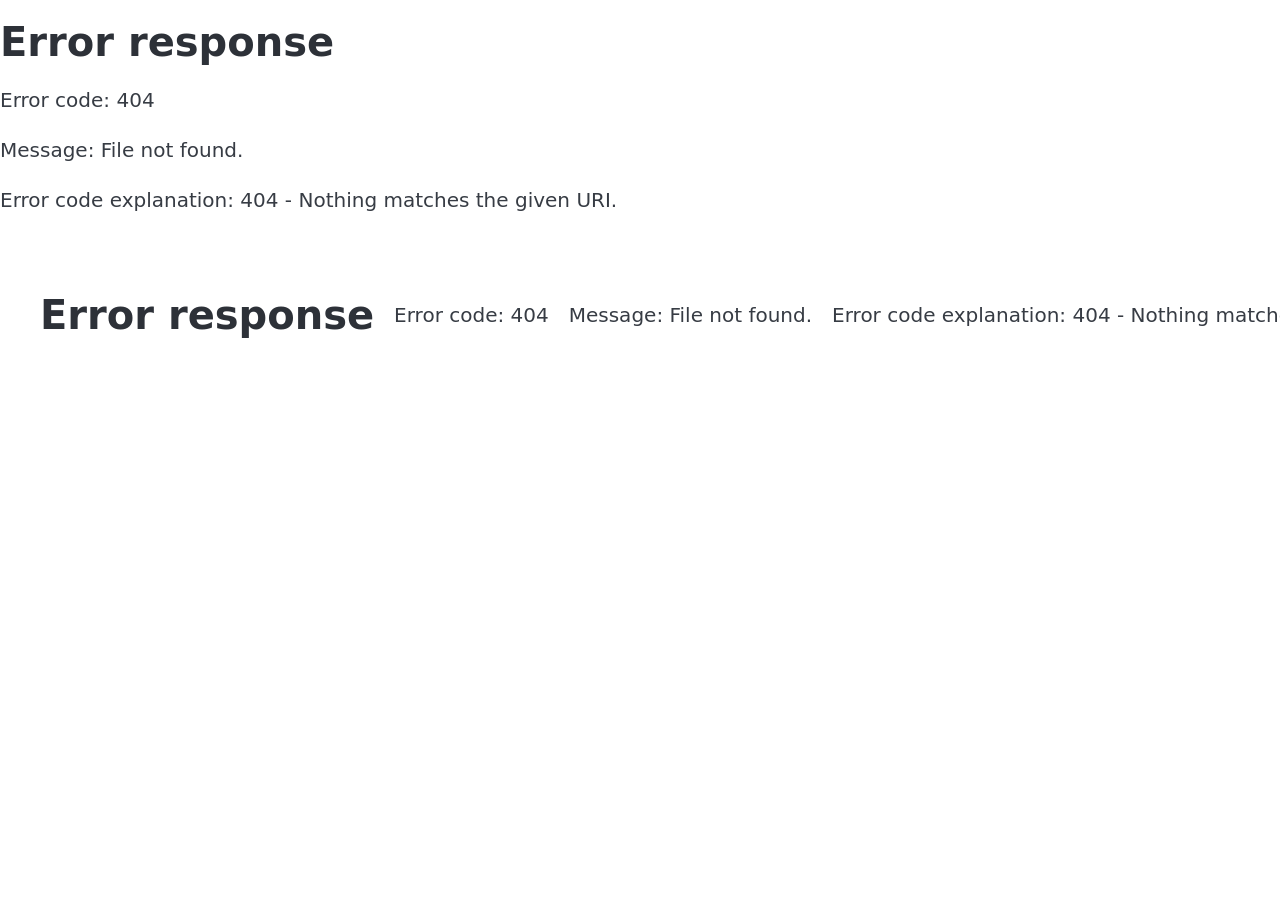
==== Site/index.html @ 99274252 "wrangler" ====
<!doctype html>
<html lang=en>
    <head>
        <meta charset=utf-8>
        <meta name=viewport content='width=device-width, initial-scale=1' />
        <meta name=color-scheme content='light dark' />
        <link rel="stylesheet" href="styles/pico.sand.css">
        <link rel=stylesheet href=styles/main.css />
        <script type=module src=scripts/hydrate.js defer></script>
        <title>RUMblog</title>
    </head>
    <body>
        <div blocker></div>
        <header>
            <page @=pages/nav.htm />
        </header>
        <main class=container-fluid>
            <compute @=scripts/init-home.js />
        </main>
        <footer>
            <page @=pages/links.htm />
        </footer>
    </body>
</html>
---- Site/styles/pico.sand.css ----
@charset "UTF-8";/*!
 * Pico CSS ✨ v2.1.1 (https://picocss.com)
 * Copyright 2019-2025 - Licensed under MIT
 */:host,:root{--pico-font-family-emoji:"Apple Color Emoji","Segoe UI Emoji","Segoe UI Symbol","Noto Color Emoji";--pico-font-family-sans-serif:system-ui,"Segoe UI",Roboto,Oxygen,Ubuntu,Cantarell,Helvetica,Arial,"Helvetica Neue",sans-serif,var(--pico-font-family-emoji);--pico-font-family-monospace:ui-monospace,SFMono-Regular,"SF Mono",Menlo,Consolas,"Liberation Mono",monospace,var(--pico-font-family-emoji);--pico-font-family:var(--pico-font-family-sans-serif);--pico-line-height:1.5;--pico-font-weight:400;--pico-font-size:100%;--pico-text-underline-offset:0.1rem;--pico-border-radius:0.25rem;--pico-border-width:0.0625rem;--pico-outline-width:0.125rem;--pico-transition:0.2s ease-in-out;--pico-spacing:1rem;--pico-typography-spacing-vertical:1rem;--pico-block-spacing-vertical:var(--pico-spacing);--pico-block-spacing-horizontal:var(--pico-spacing);--pico-grid-column-gap:var(--pico-spacing);--pico-grid-row-gap:var(--pico-spacing);--pico-form-element-spacing-vertical:0.75rem;--pico-form-element-spacing-horizontal:1rem;--pico-group-box-shadow:0 0 0 rgba(0, 0, 0, 0);--pico-group-box-shadow-focus-with-button:0 0 0 var(--pico-outline-width) var(--pico-primary-focus);--pico-group-box-shadow-focus-with-input:0 0 0 0.0625rem var(--pico-form-element-border-color);--pico-modal-overlay-backdrop-filter:blur(0.375rem);--pico-nav-element-spacing-vertical:1rem;--pico-nav-element-spacing-horizontal:0.5rem;--pico-nav-link-spacing-vertical:0.5rem;--pico-nav-link-spacing-horizontal:0.5rem;--pico-nav-breadcrumb-divider:">";--pico-icon-checkbox:url("data:image/svg+xml,%3Csvg xmlns='http://www.w3.org/2000/svg' width='24' height='24' viewBox='0 0 24 24' fill='none' stroke='rgb(255, 255, 255)' stroke-width='4' stroke-linecap='round' stroke-linejoin='round'%3E%3Cpolyline points='20 6 9 17 4 12'%3E%3C/polyline%3E%3C/svg%3E");--pico-icon-minus:url("data:image/svg+xml,%3Csvg xmlns='http://www.w3.org/2000/svg' width='24' height='24' viewBox='0 0 24 24' fill='none' stroke='rgb(255, 255, 255)' stroke-width='4' stroke-linecap='round' stroke-linejoin='round'%3E%3Cline x1='5' y1='12' x2='19' y2='12'%3E%3C/line%3E%3C/svg%3E");--pico-icon-chevron:url("data:image/svg+xml,%3Csvg xmlns='http://www.w3.org/2000/svg' width='24' height='24' viewBox='0 0 24 24' fill='none' stroke='rgb(136, 145, 164)' stroke-width='2' stroke-linecap='round' stroke-linejoin='round'%3E%3Cpolyline points='6 9 12 15 18 9'%3E%3C/polyline%3E%3C/svg%3E");--pico-icon-date:url("data:image/svg+xml,%3Csvg xmlns='http://www.w3.org/2000/svg' width='24' height='24' viewBox='0 0 24 24' fill='none' stroke='rgb(136, 145, 164)' stroke-width='2' stroke-linecap='round' stroke-linejoin='round'%3E%3Crect x='3' y='4' width='18' height='18' rx='2' ry='2'%3E%3C/rect%3E%3Cline x1='16' y1='2' x2='16' y2='6'%3E%3C/line%3E%3Cline x1='8' y1='2' x2='8' y2='6'%3E%3C/line%3E%3Cline x1='3' y1='10' x2='21' y2='10'%3E%3C/line%3E%3C/svg%3E");--pico-icon-time:url("data:image/svg+xml,%3Csvg xmlns='http://www.w3.org/2000/svg' width='24' height='24' viewBox='0 0 24 24' fill='none' stroke='rgb(136, 145, 164)' stroke-width='2' stroke-linecap='round' stroke-linejoin='round'%3E%3Ccircle cx='12' cy='12' r='10'%3E%3C/circle%3E%3Cpolyline points='12 6 12 12 16 14'%3E%3C/polyline%3E%3C/svg%3E");--pico-icon-search:url("data:image/svg+xml,%3Csvg xmlns='http://www.w3.org/2000/svg' width='24' height='24' viewBox='0 0 24 24' fill='none' stroke='rgb(136, 145, 164)' stroke-width='1.5' stroke-linecap='round' stroke-linejoin='round'%3E%3Ccircle cx='11' cy='11' r='8'%3E%3C/circle%3E%3Cline x1='21' y1='21' x2='16.65' y2='16.65'%3E%3C/line%3E%3C/svg%3E");--pico-icon-close:url("data:image/svg+xml,%3Csvg xmlns='http://www.w3.org/2000/svg' width='24' height='24' viewBox='0 0 24 24' fill='none' stroke='rgb(136, 145, 164)' stroke-width='3' stroke-linecap='round' stroke-linejoin='round'%3E%3Cline x1='18' y1='6' x2='6' y2='18'%3E%3C/line%3E%3Cline x1='6' y1='6' x2='18' y2='18'%3E%3C/line%3E%3C/svg%3E");--pico-icon-loading:url("data:image/svg+xml,%3Csvg fill='none' height='24' width='24' viewBox='0 0 24 24' xmlns='http://www.w3.org/2000/svg' %3E%3Cstyle%3E g %7B animation: rotate 2s linear infinite; transform-origin: center center; %7D circle %7B stroke-dasharray: 75,100; stroke-dashoffset: -5; animation: dash 1.5s ease-in-out infinite; stroke-linecap: round; %7D @keyframes rotate %7B 0%25 %7B transform: rotate(0deg); %7D 100%25 %7B transform: rotate(360deg); %7D %7D @keyframes dash %7B 0%25 %7B stroke-dasharray: 1,100; stroke-dashoffset: 0; %7D 50%25 %7B stroke-dasharray: 44.5,100; stroke-dashoffset: -17.5; %7D 100%25 %7B stroke-dasharray: 44.5,100; stroke-dashoffset: -62; %7D %7D %3C/style%3E%3Cg%3E%3Ccircle cx='12' cy='12' r='10' fill='none' stroke='rgb(136, 145, 164)' stroke-width='4' /%3E%3C/g%3E%3C/svg%3E")}@media (min-width:576px){:host,:root{--pico-font-size:106.25%}}@media (min-width:768px){:host,:root{--pico-font-size:112.5%}}@media (min-width:1024px){:host,:root{--pico-font-size:118.75%}}@media (min-width:1280px){:host,:root{--pico-font-size:125%}}@media (min-width:1536px){:host,:root{--pico-font-size:131.25%}}a{--pico-text-decoration:underline}a.contrast,a.secondary{--pico-text-decoration:underline}small{--pico-font-size:0.875em}h1,h2,h3,h4,h5,h6{--pico-font-weight:700}h1{--pico-font-size:2rem;--pico-line-height:1.125;--pico-typography-spacing-top:3rem}h2{--pico-font-size:1.75rem;--pico-line-height:1.15;--pico-typography-spacing-top:2.625rem}h3{--pico-font-size:1.5rem;--pico-line-height:1.175;--pico-typography-spacing-top:2.25rem}h4{--pico-font-size:1.25rem;--pico-line-height:1.2;--pico-typography-spacing-top:1.874rem}h5{--pico-font-size:1.125rem;--pico-line-height:1.225;--pico-typography-spacing-top:1.6875rem}h6{--pico-font-size:1rem;--pico-line-height:1.25;--pico-typography-spacing-top:1.5rem}tfoot td,tfoot th,thead td,thead th{--pico-font-weight:600;--pico-border-width:0.1875rem}code,kbd,pre,samp{--pico-font-family:var(--pico-font-family-monospace)}kbd{--pico-font-weight:bolder}:where(select,textarea),input:not([type=submit],[type=button],[type=reset],[type=checkbox],[type=radio],[type=file]){--pico-outline-width:0.0625rem}[type=search]{--pico-border-radius:5rem}[type=checkbox],[type=radio]{--pico-border-width:0.125rem}[type=checkbox][role=switch]{--pico-border-width:0.1875rem}details.dropdown summary:not([role=button]){--pico-outline-width:0.0625rem}nav details.dropdown summary:focus-visible{--pico-outline-width:0.125rem}[role=search]{--pico-border-radius:5rem}[role=group]:has(button.secondary:focus,[type=submit].secondary:focus,[type=button].secondary:focus,[role=button].secondary:focus),[role=search]:has(button.secondary:focus,[type=submit].secondary:focus,[type=button].secondary:focus,[role=button].secondary:focus){--pico-group-box-shadow-focus-with-button:0 0 0 var(--pico-outline-width) var(--pico-secondary-focus)}[role=group]:has(button.contrast:focus,[type=submit].contrast:focus,[type=button].contrast:focus,[role=button].contrast:focus),[role=search]:has(button.contrast:focus,[type=submit].contrast:focus,[type=button].contrast:focus,[role=button].contrast:focus){--pico-group-box-shadow-focus-with-button:0 0 0 var(--pico-outline-width) var(--pico-contrast-focus)}[role=group] [role=button],[role=group] [type=button],[role=group] [type=submit],[role=group] button,[role=search] [role=button],[role=search] [type=button],[role=search] [type=submit],[role=search] button{--pico-form-element-spacing-horizontal:2rem}details summary[role=button]:not(.outline)::after{filter:brightness(0) invert(1)}[aria-busy=true]:not(input,select,textarea):is(button,[type=submit],[type=button],[type=reset],[role=button]):not(.outline)::before{filter:brightness(0) invert(0)}:host(:not([data-theme=dark])),:root:not([data-theme=dark]),[data-theme=light]{color-scheme:light;--pico-background-color:#fff;--pico-color:#373c44;--pico-text-selection-color:rgba(149, 144, 130, 0.25);--pico-muted-color:#646b79;--pico-muted-border-color:rgb(231, 234, 239.5);--pico-primary:#6e6a60;--pico-primary-background:#ccc6b4;--pico-primary-border:var(--pico-primary-background);--pico-primary-underline:rgba(110, 106, 96, 0.5);--pico-primary-hover:#55524a;--pico-primary-hover-background:#beb8a7;--pico-primary-hover-border:var(--pico-primary-hover-background);--pico-primary-hover-underline:var(--pico-primary-hover);--pico-primary-focus:rgba(149, 144, 130, 0.5);--pico-primary-inverse:#000;--pico-secondary:#5d6b89;--pico-secondary-background:#525f7a;--pico-secondary-border:var(--pico-secondary-background);--pico-secondary-underline:rgba(93, 107, 137, 0.5);--pico-secondary-hover:#48536b;--pico-secondary-hover-background:#48536b;--pico-secondary-hover-border:var(--pico-secondary-hover-background);--pico-secondary-hover-underline:var(--pico-secondary-hover);--pico-secondary-focus:rgba(93, 107, 137, 0.25);--pico-secondary-inverse:#fff;--pico-contrast:#181c25;--pico-contrast-background:#181c25;--pico-contrast-border:var(--pico-contrast-background);--pico-contrast-underline:rgba(24, 28, 37, 0.5);--pico-contrast-hover:#000;--pico-contrast-hover-background:#000;--pico-contrast-hover-border:var(--pico-contrast-hover-background);--pico-contrast-hover-underline:var(--pico-secondary-hover);--pico-contrast-focus:rgba(93, 107, 137, 0.25);--pico-contrast-inverse:#fff;--pico-box-shadow:0.0145rem 0.029rem 0.174rem rgba(129, 145, 181, 0.01698),0.0335rem 0.067rem 0.402rem rgba(129, 145, 181, 0.024),0.0625rem 0.125rem 0.75rem rgba(129, 145, 181, 0.03),0.1125rem 0.225rem 1.35rem rgba(129, 145, 181, 0.036),0.2085rem 0.417rem 2.502rem rgba(129, 145, 181, 0.04302),0.5rem 1rem 6rem rgba(129, 145, 181, 0.06),0 0 0 0.0625rem rgba(129, 145, 181, 0.015);--pico-h1-color:#2d3138;--pico-h2-color:#373c44;--pico-h3-color:#424751;--pico-h4-color:#4d535e;--pico-h5-color:#5c6370;--pico-h6-color:#646b79;--pico-mark-background-color:rgb(252.5, 230.5, 191.5);--pico-mark-color:#0f1114;--pico-ins-color:rgb(28.5, 105.5, 84);--pico-del-color:rgb(136, 56.5, 53);--pico-blockquote-border-color:var(--pico-muted-border-color);--pico-blockquote-footer-color:var(--pico-muted-color);--pico-button-box-shadow:0 0 0 rgba(0, 0, 0, 0);--pico-button-hover-box-shadow:0 0 0 rgba(0, 0, 0, 0);--pico-table-border-color:var(--pico-muted-border-color);--pico-table-row-stripped-background-color:rgba(111, 120, 135, 0.0375);--pico-code-background-color:rgb(243, 244.5, 246.75);--pico-code-color:#646b79;--pico-code-kbd-background-color:var(--pico-color);--pico-code-kbd-color:var(--pico-background-color);--pico-form-element-background-color:rgb(251, 251.5, 252.25);--pico-form-element-selected-background-color:#dfe3eb;--pico-form-element-border-color:#cfd5e2;--pico-form-element-color:#23262c;--pico-form-element-placeholder-color:var(--pico-muted-color);--pico-form-element-active-background-color:#fff;--pico-form-element-active-border-color:var(--pico-primary-border);--pico-form-element-focus-color:var(--pico-primary-border);--pico-form-element-disabled-opacity:0.5;--pico-form-element-invalid-border-color:rgb(183.5, 105.5, 106.5);--pico-form-element-invalid-active-border-color:rgb(200.25, 79.25, 72.25);--pico-form-element-invalid-focus-color:var(--pico-form-element-invalid-active-border-color);--pico-form-element-valid-border-color:rgb(76, 154.5, 137.5);--pico-form-element-valid-active-border-color:rgb(39, 152.75, 118.75);--pico-form-element-valid-focus-color:var(--pico-form-element-valid-active-border-color);--pico-switch-background-color:#bfc7d9;--pico-switch-checked-background-color:var(--pico-primary-background);--pico-switch-color:#fff;--pico-switch-thumb-box-shadow:0 0 0.5rem rgba(0, 0, 0, 0.25);--pico-range-border-color:#dfe3eb;--pico-range-active-border-color:#bfc7d9;--pico-range-thumb-border-color:var(--pico-background-color);--pico-range-thumb-color:var(--pico-secondary-background);--pico-range-thumb-active-color:var(--pico-primary-background);--pico-accordion-border-color:var(--pico-muted-border-color);--pico-accordion-active-summary-color:var(--pico-primary-hover);--pico-accordion-close-summary-color:var(--pico-color);--pico-accordion-open-summary-color:var(--pico-muted-color);--pico-card-background-color:var(--pico-background-color);--pico-card-border-color:var(--pico-muted-border-color);--pico-card-box-shadow:var(--pico-box-shadow);--pico-card-sectioning-background-color:rgb(251, 251.5, 252.25);--pico-dropdown-background-color:#fff;--pico-dropdown-border-color:#eff1f4;--pico-dropdown-box-shadow:var(--pico-box-shadow);--pico-dropdown-color:var(--pico-color);--pico-dropdown-hover-background-color:#eff1f4;--pico-loading-spinner-opacity:0.5;--pico-modal-overlay-background-color:rgba(232, 234, 237, 0.75);--pico-progress-background-color:#dfe3eb;--pico-progress-color:var(--pico-primary-background);--pico-tooltip-background-color:var(--pico-contrast-background);--pico-tooltip-color:var(--pico-contrast-inverse);--pico-icon-valid:url("data:image/svg+xml,%3Csvg xmlns='http://www.w3.org/2000/svg' width='24' height='24' viewBox='0 0 24 24' fill='none' stroke='rgb(76, 154.5, 137.5)' stroke-width='2' stroke-linecap='round' stroke-linejoin='round'%3E%3Cpolyline points='20 6 9 17 4 12'%3E%3C/polyline%3E%3C/svg%3E");--pico-icon-invalid:url("data:image/svg+xml,%3Csvg xmlns='http://www.w3.org/2000/svg' width='24' height='24' viewBox='0 0 24 24' fill='none' stroke='rgb(200.25, 79.25, 72.25)' stroke-width='2' stroke-linecap='round' stroke-linejoin='round'%3E%3Ccircle cx='12' cy='12' r='10'%3E%3C/circle%3E%3Cline x1='12' y1='8' x2='12' y2='12'%3E%3C/line%3E%3Cline x1='12' y1='16' x2='12.01' y2='16'%3E%3C/line%3E%3C/svg%3E")}:host(:not([data-theme=dark])) input:is([type=submit],[type=button],[type=reset],[type=checkbox],[type=radio],[type=file]),:root:not([data-theme=dark]) input:is([type=submit],[type=button],[type=reset],[type=checkbox],[type=radio],[type=file]),[data-theme=light] input:is([type=submit],[type=button],[type=reset],[type=checkbox],[type=radio],[type=file]){--pico-form-element-focus-color:var(--pico-primary-focus)}@media only screen and (prefers-color-scheme:dark){:host(:not([data-theme])),:root:not([data-theme]){color-scheme:dark;--pico-background-color:rgb(19, 22.5, 30.5);--pico-color:#c2c7d0;--pico-text-selection-color:rgba(163, 158, 143, 0.1875);--pico-muted-color:#7b8495;--pico-muted-border-color:#202632;--pico-primary:#a39e8f;--pico-primary-background:#ccc6b4;--pico-primary-border:var(--pico-primary-background);--pico-primary-underline:rgba(163, 158, 143, 0.5);--pico-primary-hover:#beb8a7;--pico-primary-hover-background:#dad4c2;--pico-primary-hover-border:var(--pico-primary-hover-background);--pico-primary-hover-underline:var(--pico-primary-hover);--pico-primary-focus:rgba(163, 158, 143, 0.375);--pico-primary-inverse:#000;--pico-secondary:#969eaf;--pico-secondary-background:#525f7a;--pico-secondary-border:var(--pico-secondary-background);--pico-secondary-underline:rgba(150, 158, 175, 0.5);--pico-secondary-hover:#b3b9c5;--pico-secondary-hover-background:#5d6b89;--pico-secondary-hover-border:var(--pico-secondary-hover-background);--pico-secondary-hover-underline:var(--pico-secondary-hover);--pico-secondary-focus:rgba(144, 158, 190, 0.25);--pico-secondary-inverse:#fff;--pico-contrast:#dfe3eb;--pico-contrast-background:#eff1f4;--pico-contrast-border:var(--pico-contrast-background);--pico-contrast-underline:rgba(223, 227, 235, 0.5);--pico-contrast-hover:#fff;--pico-contrast-hover-background:#fff;--pico-contrast-hover-border:var(--pico-contrast-hover-background);--pico-contrast-hover-underline:var(--pico-contrast-hover);--pico-contrast-focus:rgba(207, 213, 226, 0.25);--pico-contrast-inverse:#000;--pico-box-shadow:0.0145rem 0.029rem 0.174rem rgba(7, 8.5, 12, 0.01698),0.0335rem 0.067rem 0.402rem rgba(7, 8.5, 12, 0.024),0.0625rem 0.125rem 0.75rem rgba(7, 8.5, 12, 0.03),0.1125rem 0.225rem 1.35rem rgba(7, 8.5, 12, 0.036),0.2085rem 0.417rem 2.502rem rgba(7, 8.5, 12, 0.04302),0.5rem 1rem 6rem rgba(7, 8.5, 12, 0.06),0 0 0 0.0625rem rgba(7, 8.5, 12, 0.015);--pico-h1-color:#f0f1f3;--pico-h2-color:#e0e3e7;--pico-h3-color:#c2c7d0;--pico-h4-color:#b3b9c5;--pico-h5-color:#a4acba;--pico-h6-color:#8891a4;--pico-mark-background-color:#014063;--pico-mark-color:#fff;--pico-ins-color:#62af9a;--pico-del-color:rgb(205.5, 126, 123);--pico-blockquote-border-color:var(--pico-muted-border-color);--pico-blockquote-footer-color:var(--pico-muted-color);--pico-button-box-shadow:0 0 0 rgba(0, 0, 0, 0);--pico-button-hover-box-shadow:0 0 0 rgba(0, 0, 0, 0);--pico-table-border-color:var(--pico-muted-border-color);--pico-table-row-stripped-background-color:rgba(111, 120, 135, 0.0375);--pico-code-background-color:rgb(26, 30.5, 40.25);--pico-code-color:#8891a4;--pico-code-kbd-background-color:var(--pico-color);--pico-code-kbd-color:var(--pico-background-color);--pico-form-element-background-color:rgb(28, 33, 43.5);--pico-form-element-selected-background-color:#2a3140;--pico-form-element-border-color:#2a3140;--pico-form-element-color:#e0e3e7;--pico-form-element-placeholder-color:#8891a4;--pico-form-element-active-background-color:rgb(26, 30.5, 40.25);--pico-form-element-active-border-color:var(--pico-primary-border);--pico-form-element-focus-color:var(--pico-primary-border);--pico-form-element-disabled-opacity:0.5;--pico-form-element-invalid-border-color:rgb(149.5, 74, 80);--pico-form-element-invalid-active-border-color:rgb(183.25, 63.5, 59);--pico-form-element-invalid-focus-color:var(--pico-form-element-invalid-active-border-color);--pico-form-element-valid-border-color:#2a7b6f;--pico-form-element-valid-active-border-color:rgb(22, 137, 105.5);--pico-form-element-valid-focus-color:var(--pico-form-element-valid-active-border-color);--pico-switch-background-color:#333c4e;--pico-switch-checked-background-color:var(--pico-primary-background);--pico-switch-color:#fff;--pico-switch-thumb-box-shadow:0 0 0.5rem rgba(0, 0, 0, 0.25);--pico-range-border-color:#202632;--pico-range-active-border-color:#2a3140;--pico-range-thumb-border-color:var(--pico-background-color);--pico-range-thumb-color:var(--pico-secondary-background);--pico-range-thumb-active-color:var(--pico-primary-background);--pico-accordion-border-color:var(--pico-muted-border-color);--pico-accordion-active-summary-color:var(--pico-primary-hover);--pico-accordion-close-summary-color:var(--pico-color);--pico-accordion-open-summary-color:var(--pico-muted-color);--pico-card-background-color:#181c25;--pico-card-border-color:var(--pico-card-background-color);--pico-card-box-shadow:var(--pico-box-shadow);--pico-card-sectioning-background-color:rgb(26, 30.5, 40.25);--pico-dropdown-background-color:#181c25;--pico-dropdown-border-color:#202632;--pico-dropdown-box-shadow:var(--pico-box-shadow);--pico-dropdown-color:var(--pico-color);--pico-dropdown-hover-background-color:#202632;--pico-loading-spinner-opacity:0.5;--pico-modal-overlay-background-color:rgba(7.5, 8.5, 10, 0.75);--pico-progress-background-color:#202632;--pico-progress-color:var(--pico-primary-background);--pico-tooltip-background-color:var(--pico-contrast-background);--pico-tooltip-color:var(--pico-contrast-inverse);--pico-icon-valid:url("data:image/svg+xml,%3Csvg xmlns='http://www.w3.org/2000/svg' width='24' height='24' viewBox='0 0 24 24' fill='none' stroke='rgb(42, 123, 111)' stroke-width='2' stroke-linecap='round' stroke-linejoin='round'%3E%3Cpolyline points='20 6 9 17 4 12'%3E%3C/polyline%3E%3C/svg%3E");--pico-icon-invalid:url("data:image/svg+xml,%3Csvg xmlns='http://www.w3.org/2000/svg' width='24' height='24' viewBox='0 0 24 24' fill='none' stroke='rgb(149.5, 74, 80)' stroke-width='2' stroke-linecap='round' stroke-linejoin='round'%3E%3Ccircle cx='12' cy='12' r='10'%3E%3C/circle%3E%3Cline x1='12' y1='8' x2='12' y2='12'%3E%3C/line%3E%3Cline x1='12' y1='16' x2='12.01' y2='16'%3E%3C/line%3E%3C/svg%3E")}:host(:not([data-theme])) input:is([type=submit],[type=button],[type=reset],[type=checkbox],[type=radio],[type=file]),:root:not([data-theme]) input:is([type=submit],[type=button],[type=reset],[type=checkbox],[type=radio],[type=file]){--pico-form-element-focus-color:var(--pico-primary-focus)}:host(:not([data-theme])) details summary[role=button].contrast:not(.outline)::after,:root:not([data-theme]) details summary[role=button].contrast:not(.outline)::after{filter:brightness(0)}:host(:not([data-theme])) [aria-busy=true]:not(input,select,textarea).contrast:is(button,[type=submit],[type=button],[type=reset],[role=button]):not(.outline)::before,:root:not([data-theme]) [aria-busy=true]:not(input,select,textarea).contrast:is(button,[type=submit],[type=button],[type=reset],[role=button]):not(.outline)::before{filter:brightness(0)}}[data-theme=dark]{color-scheme:dark;--pico-background-color:rgb(19, 22.5, 30.5);--pico-color:#c2c7d0;--pico-text-selection-color:rgba(163, 158, 143, 0.1875);--pico-muted-color:#7b8495;--pico-muted-border-color:#202632;--pico-primary:#a39e8f;--pico-primary-background:#ccc6b4;--pico-primary-border:var(--pico-primary-background);--pico-primary-underline:rgba(163, 158, 143, 0.5);--pico-primary-hover:#beb8a7;--pico-primary-hover-background:#dad4c2;--pico-primary-hover-border:var(--pico-primary-hover-background);--pico-primary-hover-underline:var(--pico-primary-hover);--pico-primary-focus:rgba(163, 158, 143, 0.375);--pico-primary-inverse:#000;--pico-secondary:#969eaf;--pico-secondary-background:#525f7a;--pico-secondary-border:var(--pico-secondary-background);--pico-secondary-underline:rgba(150, 158, 175, 0.5);--pico-secondary-hover:#b3b9c5;--pico-secondary-hover-background:#5d6b89;--pico-secondary-hover-border:var(--pico-secondary-hover-background);--pico-secondary-hover-underline:var(--pico-secondary-hover);--pico-secondary-focus:rgba(144, 158, 190, 0.25);--pico-secondary-inverse:#fff;--pico-contrast:#dfe3eb;--pico-contrast-background:#eff1f4;--pico-contrast-border:var(--pico-contrast-background);--pico-contrast-underline:rgba(223, 227, 235, 0.5);--pico-contrast-hover:#fff;--pico-contrast-hover-background:#fff;--pico-contrast-hover-border:var(--pico-contrast-hover-background);--pico-contrast-hover-underline:var(--pico-contrast-hover);--pico-contrast-focus:rgba(207, 213, 226, 0.25);--pico-contrast-inverse:#000;--pico-box-shadow:0.0145rem 0.029rem 0.174rem rgba(7, 8.5, 12, 0.01698),0.0335rem 0.067rem 0.402rem rgba(7, 8.5, 12, 0.024),0.0625rem 0.125rem 0.75rem rgba(7, 8.5, 12, 0.03),0.1125rem 0.225rem 1.35rem rgba(7, 8.5, 12, 0.036),0.2085rem 0.417rem 2.502rem rgba(7, 8.5, 12, 0.04302),0.5rem 1rem 6rem rgba(7, 8.5, 12, 0.06),0 0 0 0.0625rem rgba(7, 8.5, 12, 0.015);--pico-h1-color:#f0f1f3;--pico-h2-color:#e0e3e7;--pico-h3-color:#c2c7d0;--pico-h4-color:#b3b9c5;--pico-h5-color:#a4acba;--pico-h6-color:#8891a4;--pico-mark-background-color:#014063;--pico-mark-color:#fff;--pico-ins-color:#62af9a;--pico-del-color:rgb(205.5, 126, 123);--pico-blockquote-border-color:var(--pico-muted-border-color);--pico-blockquote-footer-color:var(--pico-muted-color);--pico-button-box-shadow:0 0 0 rgba(0, 0, 0, 0);--pico-button-hover-box-shadow:0 0 0 rgba(0, 0, 0, 0);--pico-table-border-color:var(--pico-muted-border-color);--pico-table-row-stripped-background-color:rgba(111, 120, 135, 0.0375);--pico-code-background-color:rgb(26, 30.5, 40.25);--pico-code-color:#8891a4;--pico-code-kbd-background-color:var(--pico-color);--pico-code-kbd-color:var(--pico-background-color);--pico-form-element-background-color:rgb(28, 33, 43.5);--pico-form-element-selected-background-color:#2a3140;--pico-form-element-border-color:#2a3140;--pico-form-element-color:#e0e3e7;--pico-form-element-placeholder-color:#8891a4;--pico-form-element-active-background-color:rgb(26, 30.5, 40.25);--pico-form-element-active-border-color:var(--pico-primary-border);--pico-form-element-focus-color:var(--pico-primary-border);--pico-form-element-disabled-opacity:0.5;--pico-form-element-invalid-border-color:rgb(149.5, 74, 80);--pico-form-element-invalid-active-border-color:rgb(183.25, 63.5, 59);--pico-form-element-invalid-focus-color:var(--pico-form-element-invalid-active-border-color);--pico-form-element-valid-border-color:#2a7b6f;--pico-form-element-valid-active-border-color:rgb(22, 137, 105.5);--pico-form-element-valid-focus-color:var(--pico-form-element-valid-active-border-color);--pico-switch-background-color:#333c4e;--pico-switch-checked-background-color:var(--pico-primary-background);--pico-switch-color:#fff;--pico-switch-thumb-box-shadow:0 0 0.5rem rgba(0, 0, 0, 0.25);--pico-range-border-color:#202632;--pico-range-active-border-color:#2a3140;--pico-range-thumb-border-color:var(--pico-background-color);--pico-range-thumb-color:var(--pico-secondary-background);--pico-range-thumb-active-color:var(--pico-primary-background);--pico-accordion-border-color:var(--pico-muted-border-color);--pico-accordion-active-summary-color:var(--pico-primary-hover);--pico-accordion-close-summary-color:var(--pico-color);--pico-accordion-open-summary-color:var(--pico-muted-color);--pico-card-background-color:#181c25;--pico-card-border-color:var(--pico-card-background-color);--pico-card-box-shadow:var(--pico-box-shadow);--pico-card-sectioning-background-color:rgb(26, 30.5, 40.25);--pico-dropdown-background-color:#181c25;--pico-dropdown-border-color:#202632;--pico-dropdown-box-shadow:var(--pico-box-shadow);--pico-dropdown-color:var(--pico-color);--pico-dropdown-hover-background-color:#202632;--pico-loading-spinner-opacity:0.5;--pico-modal-overlay-background-color:rgba(7.5, 8.5, 10, 0.75);--pico-progress-background-color:#202632;--pico-progress-color:var(--pico-primary-background);--pico-tooltip-background-color:var(--pico-contrast-background);--pico-tooltip-color:var(--pico-contrast-inverse);--pico-icon-valid:url("data:image/svg+xml,%3Csvg xmlns='http://www.w3.org/2000/svg' width='24' height='24' viewBox='0 0 24 24' fill='none' stroke='rgb(42, 123, 111)' stroke-width='2' stroke-linecap='round' stroke-linejoin='round'%3E%3Cpolyline points='20 6 9 17 4 12'%3E%3C/polyline%3E%3C/svg%3E");--pico-icon-invalid:url("data:image/svg+xml,%3Csvg xmlns='http://www.w3.org/2000/svg' width='24' height='24' viewBox='0 0 24 24' fill='none' stroke='rgb(149.5, 74, 80)' stroke-width='2' stroke-linecap='round' stroke-linejoin='round'%3E%3Ccircle cx='12' cy='12' r='10'%3E%3C/circle%3E%3Cline x1='12' y1='8' x2='12' y2='12'%3E%3C/line%3E%3Cline x1='12' y1='16' x2='12.01' y2='16'%3E%3C/line%3E%3C/svg%3E")}[data-theme=dark] input:is([type=submit],[type=button],[type=reset],[type=checkbox],[type=radio],[type=file]){--pico-form-element-focus-color:var(--pico-primary-focus)}[data-theme=dark] details summary[role=button].contrast:not(.outline)::after{filter:brightness(0)}[data-theme=dark] [aria-busy=true]:not(input,select,textarea).contrast:is(button,[type=submit],[type=button],[type=reset],[role=button]):not(.outline)::before{filter:brightness(0)}[type=checkbox],[type=radio],[type=range],progress{accent-color:var(--pico-primary)}*,::after,::before{box-sizing:border-box;background-repeat:no-repeat}::after,::before{text-decoration:inherit;vertical-align:inherit}:where(:host),:where(:root){-webkit-tap-highlight-color:transparent;-webkit-text-size-adjust:100%;-moz-text-size-adjust:100%;text-size-adjust:100%;background-color:var(--pico-background-color);color:var(--pico-color);font-weight:var(--pico-font-weight);font-size:var(--pico-font-size);line-height:var(--pico-line-height);font-family:var(--pico-font-family);text-underline-offset:var(--pico-text-underline-offset);text-rendering:optimizeLegibility;overflow-wrap:break-word;-moz-tab-size:4;-o-tab-size:4;tab-size:4}body{width:100%;margin:0}main{display:block}body>footer,body>header,body>main{padding-block:var(--pico-block-spacing-vertical)}section{margin-bottom:var(--pico-block-spacing-vertical)}.container,.container-fluid{width:100%;margin-right:auto;margin-left:auto;padding-right:var(--pico-spacing);padding-left:var(--pico-spacing)}@media (min-width:576px){.container{max-width:510px;padding-right:0;padding-left:0}}@media (min-width:768px){.container{max-width:700px}}@media (min-width:1024px){.container{max-width:950px}}@media (min-width:1280px){.container{max-width:1200px}}@media (min-width:1536px){.container{max-width:1450px}}.grid{grid-column-gap:var(--pico-grid-column-gap);grid-row-gap:var(--pico-grid-row-gap);display:grid;grid-template-columns:1fr}@media (min-width:768px){.grid{grid-template-columns:repeat(auto-fit,minmax(0%,1fr))}}.grid>*{min-width:0}.overflow-auto{overflow:auto}b,strong{font-weight:bolder}sub,sup{position:relative;font-size:.75em;line-height:0;vertical-align:baseline}sub{bottom:-.25em}sup{top:-.5em}address,blockquote,dl,ol,p,pre,table,ul{margin-top:0;margin-bottom:var(--pico-typography-spacing-vertical);color:var(--pico-color);font-style:normal;font-weight:var(--pico-font-weight)}h1,h2,h3,h4,h5,h6{margin-top:0;margin-bottom:var(--pico-typography-spacing-vertical);color:var(--pico-color);font-weight:var(--pico-font-weight);font-size:var(--pico-font-size);line-height:var(--pico-line-height);font-family:var(--pico-font-family)}h1{--pico-color:var(--pico-h1-color)}h2{--pico-color:var(--pico-h2-color)}h3{--pico-color:var(--pico-h3-color)}h4{--pico-color:var(--pico-h4-color)}h5{--pico-color:var(--pico-h5-color)}h6{--pico-color:var(--pico-h6-color)}:where(article,address,blockquote,dl,figure,form,ol,p,pre,table,ul)~:is(h1,h2,h3,h4,h5,h6){margin-top:var(--pico-typography-spacing-top)}p{margin-bottom:var(--pico-typography-spacing-vertical)}hgroup{margin-bottom:var(--pico-typography-spacing-vertical)}hgroup>*{margin-top:0;margin-bottom:0}hgroup>:not(:first-child):last-child{--pico-color:var(--pico-muted-color);--pico-font-weight:unset;font-size:1rem}:where(ol,ul) li{margin-bottom:calc(var(--pico-typography-spacing-vertical) * .25)}:where(dl,ol,ul) :where(dl,ol,ul){margin:0;margin-top:calc(var(--pico-typography-spacing-vertical) * .25)}ul li{list-style:square}mark{padding:.125rem .25rem;background-color:var(--pico-mark-background-color);color:var(--pico-mark-color);vertical-align:baseline}blockquote{display:block;margin:var(--pico-typography-spacing-vertical) 0;padding:var(--pico-spacing);border-right:none;border-left:.25rem solid var(--pico-blockquote-border-color);border-inline-start:0.25rem solid var(--pico-blockquote-border-color);border-inline-end:none}blockquote footer{margin-top:calc(var(--pico-typography-spacing-vertical) * .5);color:var(--pico-blockquote-footer-color)}abbr[title]{border-bottom:1px dotted;text-decoration:none;cursor:help}ins{color:var(--pico-ins-color);text-decoration:none}del{color:var(--pico-del-color)}::-moz-selection{background-color:var(--pico-text-selection-color)}::selection{background-color:var(--pico-text-selection-color)}:where(a:not([role=button])),[role=link]{--pico-color:var(--pico-primary);--pico-background-color:transparent;--pico-underline:var(--pico-primary-underline);outline:0;background-color:var(--pico-background-color);color:var(--pico-color);-webkit-text-decoration:var(--pico-text-decoration);text-decoration:var(--pico-text-decoration);text-decoration-color:var(--pico-underline);text-underline-offset:0.125em;transition:background-color var(--pico-transition),color var(--pico-transition),box-shadow var(--pico-transition),-webkit-text-decoration var(--pico-transition);transition:background-color var(--pico-transition),color var(--pico-transition),text-decoration var(--pico-transition),box-shadow var(--pico-transition);transition:background-color var(--pico-transition),color var(--pico-transition),text-decoration var(--pico-transition),box-shadow var(--pico-transition),-webkit-text-decoration var(--pico-transition)}:where(a:not([role=button])):is([aria-current]:not([aria-current=false]),:hover,:active,:focus),[role=link]:is([aria-current]:not([aria-current=false]),:hover,:active,:focus){--pico-color:var(--pico-primary-hover);--pico-underline:var(--pico-primary-hover-underline);--pico-text-decoration:underline}:where(a:not([role=button])):focus-visible,[role=link]:focus-visible{box-shadow:0 0 0 var(--pico-outline-width) var(--pico-primary-focus)}:where(a:not([role=button])).secondary,[role=link].secondary{--pico-color:var(--pico-secondary);--pico-underline:var(--pico-secondary-underline)}:where(a:not([role=button])).secondary:is([aria-current]:not([aria-current=false]),:hover,:active,:focus),[role=link].secondary:is([aria-current]:not([aria-current=false]),:hover,:active,:focus){--pico-color:var(--pico-secondary-hover);--pico-underline:var(--pico-secondary-hover-underline)}:where(a:not([role=button])).contrast,[role=link].contrast{--pico-color:var(--pico-contrast);--pico-underline:var(--pico-contrast-underline)}:where(a:not([role=button])).contrast:is([aria-current]:not([aria-current=false]),:hover,:active,:focus),[role=link].contrast:is([aria-current]:not([aria-current=false]),:hover,:active,:focus){--pico-color:var(--pico-contrast-hover);--pico-underline:var(--pico-contrast-hover-underline)}a[role=button]{display:inline-block}button{margin:0;overflow:visible;font-family:inherit;text-transform:none}[type=button],[type=reset],[type=submit],button{-webkit-appearance:button}[role=button],[type=button],[type=file]::file-selector-button,[type=reset],[type=submit],button{--pico-background-color:var(--pico-primary-background);--pico-border-color:var(--pico-primary-border);--pico-color:var(--pico-primary-inverse);--pico-box-shadow:var(--pico-button-box-shadow, 0 0 0 rgba(0, 0, 0, 0));padding:var(--pico-form-element-spacing-vertical) var(--pico-form-element-spacing-horizontal);border:var(--pico-border-width) solid var(--pico-border-color);border-radius:var(--pico-border-radius);outline:0;background-color:var(--pico-background-color);box-shadow:var(--pico-box-shadow);color:var(--pico-color);font-weight:var(--pico-font-weight);font-size:1rem;line-height:var(--pico-line-height);text-align:center;text-decoration:none;cursor:pointer;-webkit-user-select:none;-moz-user-select:none;user-select:none;transition:background-color var(--pico-transition),border-color var(--pico-transition),color var(--pico-transition),box-shadow var(--pico-transition)}[role=button]:is(:hover,:active,:focus),[role=button]:is([aria-current]:not([aria-current=false])),[type=button]:is(:hover,:active,:focus),[type=button]:is([aria-current]:not([aria-current=false])),[type=file]::file-selector-button:is(:hover,:active,:focus),[type=file]::file-selector-button:is([aria-current]:not([aria-current=false])),[type=reset]:is(:hover,:active,:focus),[type=reset]:is([aria-current]:not([aria-current=false])),[type=submit]:is(:hover,:active,:focus),[type=submit]:is([aria-current]:not([aria-current=false])),button:is(:hover,:active,:focus),button:is([aria-current]:not([aria-current=false])){--pico-background-color:var(--pico-primary-hover-background);--pico-border-color:var(--pico-primary-hover-border);--pico-box-shadow:var(--pico-button-hover-box-shadow, 0 0 0 rgba(0, 0, 0, 0));--pico-color:var(--pico-primary-inverse)}[role=button]:focus,[role=button]:is([aria-current]:not([aria-current=false])):focus,[type=button]:focus,[type=button]:is([aria-current]:not([aria-current=false])):focus,[type=file]::file-selector-button:focus,[type=file]::file-selector-button:is([aria-current]:not([aria-current=false])):focus,[type=reset]:focus,[type=reset]:is([aria-current]:not([aria-current=false])):focus,[type=submit]:focus,[type=submit]:is([aria-current]:not([aria-current=false])):focus,button:focus,button:is([aria-current]:not([aria-current=false])):focus{--pico-box-shadow:var(--pico-button-hover-box-shadow, 0 0 0 rgba(0, 0, 0, 0)),0 0 0 var(--pico-outline-width) var(--pico-primary-focus)}[type=button],[type=reset],[type=submit]{margin-bottom:var(--pico-spacing)}:is(button,[type=submit],[type=button],[role=button]).secondary,[type=file]::file-selector-button,[type=reset]{--pico-background-color:var(--pico-secondary-background);--pico-border-color:var(--pico-secondary-border);--pico-color:var(--pico-secondary-inverse);cursor:pointer}:is(button,[type=submit],[type=button],[role=button]).secondary:is([aria-current]:not([aria-current=false]),:hover,:active,:focus),[type=file]::file-selector-button:is([aria-current]:not([aria-current=false]),:hover,:active,:focus),[type=reset]:is([aria-current]:not([aria-current=false]),:hover,:active,:focus){--pico-background-color:var(--pico-secondary-hover-background);--pico-border-color:var(--pico-secondary-hover-border);--pico-color:var(--pico-secondary-inverse)}:is(button,[type=submit],[type=button],[role=button]).secondary:focus,:is(button,[type=submit],[type=button],[role=button]).secondary:is([aria-current]:not([aria-current=false])):focus,[type=file]::file-selector-button:focus,[type=file]::file-selector-button:is([aria-current]:not([aria-current=false])):focus,[type=reset]:focus,[type=reset]:is([aria-current]:not([aria-current=false])):focus{--pico-box-shadow:var(--pico-button-hover-box-shadow, 0 0 0 rgba(0, 0, 0, 0)),0 0 0 var(--pico-outline-width) var(--pico-secondary-focus)}:is(button,[type=submit],[type=button],[role=button]).contrast{--pico-background-color:var(--pico-contrast-background);--pico-border-color:var(--pico-contrast-border);--pico-color:var(--pico-contrast-inverse)}:is(button,[type=submit],[type=button],[role=button]).contrast:is([aria-current]:not([aria-current=false]),:hover,:active,:focus){--pico-background-color:var(--pico-contrast-hover-background);--pico-border-color:var(--pico-contrast-hover-border);--pico-color:var(--pico-contrast-inverse)}:is(button,[type=submit],[type=button],[role=button]).contrast:focus,:is(button,[type=submit],[type=button],[role=button]).contrast:is([aria-current]:not([aria-current=false])):focus{--pico-box-shadow:var(--pico-button-hover-box-shadow, 0 0 0 rgba(0, 0, 0, 0)),0 0 0 var(--pico-outline-width) var(--pico-contrast-focus)}:is(button,[type=submit],[type=button],[role=button]).outline,[type=reset].outline{--pico-background-color:transparent;--pico-color:var(--pico-primary);--pico-border-color:var(--pico-primary)}:is(button,[type=submit],[type=button],[role=button]).outline:is([aria-current]:not([aria-current=false]),:hover,:active,:focus),[type=reset].outline:is([aria-current]:not([aria-current=false]),:hover,:active,:focus){--pico-background-color:transparent;--pico-color:var(--pico-primary-hover);--pico-border-color:var(--pico-primary-hover)}:is(button,[type=submit],[type=button],[role=button]).outline.secondary,[type=reset].outline{--pico-color:var(--pico-secondary);--pico-border-color:var(--pico-secondary)}:is(button,[type=submit],[type=button],[role=button]).outline.secondary:is([aria-current]:not([aria-current=false]),:hover,:active,:focus),[type=reset].outline:is([aria-current]:not([aria-current=false]),:hover,:active,:focus){--pico-color:var(--pico-secondary-hover);--pico-border-color:var(--pico-secondary-hover)}:is(button,[type=submit],[type=button],[role=button]).outline.contrast{--pico-color:var(--pico-contrast);--pico-border-color:var(--pico-contrast)}:is(button,[type=submit],[type=button],[role=button]).outline.contrast:is([aria-current]:not([aria-current=false]),:hover,:active,:focus){--pico-color:var(--pico-contrast-hover);--pico-border-color:var(--pico-contrast-hover)}:where(button,[type=submit],[type=reset],[type=button],[role=button])[disabled],:where(fieldset[disabled]) :is(button,[type=submit],[type=button],[type=reset],[role=button]){opacity:.5;pointer-events:none}:where(table){width:100%;border-collapse:collapse;border-spacing:0;text-indent:0}td,th{padding:calc(var(--pico-spacing)/ 2) var(--pico-spacing);border-bottom:var(--pico-border-width) solid var(--pico-table-border-color);background-color:var(--pico-background-color);color:var(--pico-color);font-weight:var(--pico-font-weight);text-align:left;text-align:start}tfoot td,tfoot th{border-top:var(--pico-border-width) solid var(--pico-table-border-color);border-bottom:0}table.striped tbody tr:nth-child(odd) td,table.striped tbody tr:nth-child(odd) th{background-color:var(--pico-table-row-stripped-background-color)}:where(audio,canvas,iframe,img,svg,video){vertical-align:middle}audio,video{display:inline-block}audio:not([controls]){display:none;height:0}:where(iframe){border-style:none}img{max-width:100%;height:auto;border-style:none}:where(svg:not([fill])){fill:currentColor}svg:not(:host),svg:not(:root){overflow:hidden}code,kbd,pre,samp{font-size:.875em;font-family:var(--pico-font-family)}pre code,pre samp{font-size:inherit;font-family:inherit}pre{-ms-overflow-style:scrollbar;overflow:auto}code,kbd,pre,samp{border-radius:var(--pico-border-radius);background:var(--pico-code-background-color);color:var(--pico-code-color);font-weight:var(--pico-font-weight);line-height:initial}code,kbd,samp{display:inline-block;padding:.375rem}pre{display:block;margin-bottom:var(--pico-spacing);overflow-x:auto}pre>code,pre>samp{display:block;padding:var(--pico-spacing);background:0 0;line-height:var(--pico-line-height)}kbd{background-color:var(--pico-code-kbd-background-color);color:var(--pico-code-kbd-color);vertical-align:baseline}figure{display:block;margin:0;padding:0}figure figcaption{padding:calc(var(--pico-spacing) * .5) 0;color:var(--pico-muted-color)}hr{height:0;margin:var(--pico-typography-spacing-vertical) 0;border:0;border-top:1px solid var(--pico-muted-border-color);color:inherit}[hidden],template{display:none!important}canvas{display:inline-block}input,optgroup,select,textarea{margin:0;font-size:1rem;line-height:var(--pico-line-height);font-family:inherit;letter-spacing:inherit}input{overflow:visible}select{text-transform:none}legend{max-width:100%;padding:0;color:inherit;white-space:normal}textarea{overflow:auto}[type=checkbox],[type=radio]{padding:0}::-webkit-inner-spin-button,::-webkit-outer-spin-button{height:auto}[type=search]{-webkit-appearance:textfield;outline-offset:-2px}[type=search]::-webkit-search-decoration{-webkit-appearance:none}::-webkit-file-upload-button{-webkit-appearance:button;font:inherit}::-moz-focus-inner{padding:0;border-style:none}:-moz-focusring{outline:0}:-moz-ui-invalid{box-shadow:none}::-ms-expand{display:none}[type=file],[type=range]{padding:0;border-width:0}input:not([type=checkbox],[type=radio],[type=range]){height:calc(1rem * var(--pico-line-height) + var(--pico-form-element-spacing-vertical) * 2 + var(--pico-border-width) * 2)}fieldset{width:100%;margin:0;margin-bottom:var(--pico-spacing);padding:0;border:0}fieldset legend,label{display:block;margin-bottom:calc(var(--pico-spacing) * .375);color:var(--pico-color);font-weight:var(--pico-form-label-font-weight,var(--pico-font-weight))}fieldset legend{margin-bottom:calc(var(--pico-spacing) * .5)}button[type=submit],input:not([type=checkbox],[type=radio]),select,textarea{width:100%}input:not([type=checkbox],[type=radio],[type=range],[type=file]),select,textarea{-webkit-appearance:none;-moz-appearance:none;appearance:none;padding:var(--pico-form-element-spacing-vertical) var(--pico-form-element-spacing-horizontal)}input,select,textarea{--pico-background-color:var(--pico-form-element-background-color);--pico-border-color:var(--pico-form-element-border-color);--pico-color:var(--pico-form-element-color);--pico-box-shadow:none;border:var(--pico-border-width) solid var(--pico-border-color);border-radius:var(--pico-border-radius);outline:0;background-color:var(--pico-background-color);box-shadow:var(--pico-box-shadow);color:var(--pico-color);font-weight:var(--pico-font-weight);transition:background-color var(--pico-transition),border-color var(--pico-transition),color var(--pico-transition),box-shadow var(--pico-transition)}:where(select,textarea):not([readonly]):is(:active,:focus),input:not([type=submit],[type=button],[type=reset],[type=checkbox],[type=radio],[readonly]):is(:active,:focus){--pico-background-color:var(--pico-form-element-active-background-color)}:where(select,textarea):not([readonly]):is(:active,:focus),input:not([type=submit],[type=button],[type=reset],[role=switch],[readonly]):is(:active,:focus){--pico-border-color:var(--pico-form-element-active-border-color)}:where(select,textarea):not([readonly]):focus,input:not([type=submit],[type=button],[type=reset],[type=range],[type=file],[readonly]):focus{--pico-box-shadow:0 0 0 var(--pico-outline-width) var(--pico-form-element-focus-color)}:where(fieldset[disabled]) :is(input:not([type=submit],[type=button],[type=reset]),select,textarea),input:not([type=submit],[type=button],[type=reset])[disabled],label[aria-disabled=true],select[disabled],textarea[disabled]{opacity:var(--pico-form-element-disabled-opacity);pointer-events:none}label[aria-disabled=true] input[disabled]{opacity:1}:where(input,select,textarea):not([type=checkbox],[type=radio],[type=date],[type=datetime-local],[type=month],[type=time],[type=week],[type=range])[aria-invalid]{padding-right:calc(var(--pico-form-element-spacing-horizontal) + 1.5rem)!important;padding-left:var(--pico-form-element-spacing-horizontal);padding-inline-start:var(--pico-form-element-spacing-horizontal)!important;padding-inline-end:calc(var(--pico-form-element-spacing-horizontal) + 1.5rem)!important;background-position:center right .75rem;background-size:1rem auto;background-repeat:no-repeat}:where(input,select,textarea):not([type=checkbox],[type=radio],[type=date],[type=datetime-local],[type=month],[type=time],[type=week],[type=range])[aria-invalid=false]:not(select){background-image:var(--pico-icon-valid)}:where(input,select,textarea):not([type=checkbox],[type=radio],[type=date],[type=datetime-local],[type=month],[type=time],[type=week],[type=range])[aria-invalid=true]:not(select){background-image:var(--pico-icon-invalid)}:where(input,select,textarea)[aria-invalid=false]{--pico-border-color:var(--pico-form-element-valid-border-color)}:where(input,select,textarea)[aria-invalid=false]:is(:active,:focus){--pico-border-color:var(--pico-form-element-valid-active-border-color)!important}:where(input,select,textarea)[aria-invalid=false]:is(:active,:focus):not([type=checkbox],[type=radio]){--pico-box-shadow:0 0 0 var(--pico-outline-width) var(--pico-form-element-valid-focus-color)!important}:where(input,select,textarea)[aria-invalid=true]{--pico-border-color:var(--pico-form-element-invalid-border-color)}:where(input,select,textarea)[aria-invalid=true]:is(:active,:focus){--pico-border-color:var(--pico-form-element-invalid-active-border-color)!important}:where(input,select,textarea)[aria-invalid=true]:is(:active,:focus):not([type=checkbox],[type=radio]){--pico-box-shadow:0 0 0 var(--pico-outline-width) var(--pico-form-element-invalid-focus-color)!important}[dir=rtl] :where(input,select,textarea):not([type=checkbox],[type=radio]):is([aria-invalid],[aria-invalid=true],[aria-invalid=false]){background-position:center left .75rem}input::-webkit-input-placeholder,input::placeholder,select:invalid,textarea::-webkit-input-placeholder,textarea::placeholder{color:var(--pico-form-element-placeholder-color);opacity:1}input:not([type=checkbox],[type=radio]),select,textarea{margin-bottom:var(--pico-spacing)}select::-ms-expand{border:0;background-color:transparent}select:not([multiple],[size]){padding-right:calc(var(--pico-form-element-spacing-horizontal) + 1.5rem);padding-left:var(--pico-form-element-spacing-horizontal);padding-inline-start:var(--pico-form-element-spacing-horizontal);padding-inline-end:calc(var(--pico-form-element-spacing-horizontal) + 1.5rem);background-image:var(--pico-icon-chevron);background-position:center right .75rem;background-size:1rem auto;background-repeat:no-repeat}select[multiple] option:checked{background:var(--pico-form-element-selected-background-color);color:var(--pico-form-element-color)}[dir=rtl] select:not([multiple],[size]){background-position:center left .75rem}textarea{display:block;resize:vertical}textarea[aria-invalid]{--pico-icon-height:calc(1rem * var(--pico-line-height) + var(--pico-form-element-spacing-vertical) * 2 + var(--pico-border-width) * 2);background-position:top right .75rem!important;background-size:1rem var(--pico-icon-height)!important}:where(input,select,textarea,fieldset,.grid)+small{display:block;width:100%;margin-top:calc(var(--pico-spacing) * -.75);margin-bottom:var(--pico-spacing);color:var(--pico-muted-color)}:where(input,select,textarea,fieldset,.grid)[aria-invalid=false]+small{color:var(--pico-ins-color)}:where(input,select,textarea,fieldset,.grid)[aria-invalid=true]+small{color:var(--pico-del-color)}label>:where(input,select,textarea){margin-top:calc(var(--pico-spacing) * .25)}label:has([type=checkbox],[type=radio]){width:-moz-fit-content;width:fit-content;cursor:pointer}[type=checkbox],[type=radio]{-webkit-appearance:none;-moz-appearance:none;appearance:none;width:1.25em;height:1.25em;margin-top:-.125em;margin-inline-end:.5em;border-width:var(--pico-border-width);vertical-align:middle;cursor:pointer}[type=checkbox]::-ms-check,[type=radio]::-ms-check{display:none}[type=checkbox]:checked,[type=checkbox]:checked:active,[type=checkbox]:checked:focus,[type=radio]:checked,[type=radio]:checked:active,[type=radio]:checked:focus{--pico-background-color:var(--pico-primary-background);--pico-border-color:var(--pico-primary-border);background-image:var(--pico-icon-checkbox);background-position:center;background-size:.75em auto;background-repeat:no-repeat}[type=checkbox]~label,[type=radio]~label{display:inline-block;margin-bottom:0;cursor:pointer}[type=checkbox]~label:not(:last-of-type),[type=radio]~label:not(:last-of-type){margin-inline-end:1em}[type=checkbox]:indeterminate{--pico-background-color:var(--pico-primary-background);--pico-border-color:var(--pico-primary-border);background-image:var(--pico-icon-minus);background-position:center;background-size:.75em auto;background-repeat:no-repeat}[type=radio]{border-radius:50%}[type=radio]:checked,[type=radio]:checked:active,[type=radio]:checked:focus{--pico-background-color:var(--pico-primary-inverse);border-width:.35em;background-image:none}[type=checkbox][role=switch]{--pico-background-color:var(--pico-switch-background-color);--pico-color:var(--pico-switch-color);width:2.25em;height:1.25em;border:var(--pico-border-width) solid var(--pico-border-color);border-radius:1.25em;background-color:var(--pico-background-color);line-height:1.25em}[type=checkbox][role=switch]:not([aria-invalid]){--pico-border-color:var(--pico-switch-background-color)}[type=checkbox][role=switch]:before{display:block;aspect-ratio:1;height:100%;border-radius:50%;background-color:var(--pico-color);box-shadow:var(--pico-switch-thumb-box-shadow);content:"";transition:margin .1s ease-in-out}[type=checkbox][role=switch]:focus{--pico-background-color:var(--pico-switch-background-color);--pico-border-color:var(--pico-switch-background-color)}[type=checkbox][role=switch]:checked{--pico-background-color:var(--pico-switch-checked-background-color);--pico-border-color:var(--pico-switch-checked-background-color);background-image:none}[type=checkbox][role=switch]:checked::before{margin-inline-start:calc(2.25em - 1.25em)}[type=checkbox][role=switch][disabled]{--pico-background-color:var(--pico-border-color)}[type=checkbox][aria-invalid=false]:checked,[type=checkbox][aria-invalid=false]:checked:active,[type=checkbox][aria-invalid=false]:checked:focus,[type=checkbox][role=switch][aria-invalid=false]:checked,[type=checkbox][role=switch][aria-invalid=false]:checked:active,[type=checkbox][role=switch][aria-invalid=false]:checked:focus{--pico-background-color:var(--pico-form-element-valid-border-color)}[type=checkbox]:checked:active[aria-invalid=true],[type=checkbox]:checked:focus[aria-invalid=true],[type=checkbox]:checked[aria-invalid=true],[type=checkbox][role=switch]:checked:active[aria-invalid=true],[type=checkbox][role=switch]:checked:focus[aria-invalid=true],[type=checkbox][role=switch]:checked[aria-invalid=true]{--pico-background-color:var(--pico-form-element-invalid-border-color)}[type=checkbox][aria-invalid=false]:checked,[type=checkbox][aria-invalid=false]:checked:active,[type=checkbox][aria-invalid=false]:checked:focus,[type=checkbox][role=switch][aria-invalid=false]:checked,[type=checkbox][role=switch][aria-invalid=false]:checked:active,[type=checkbox][role=switch][aria-invalid=false]:checked:focus,[type=radio][aria-invalid=false]:checked,[type=radio][aria-invalid=false]:checked:active,[type=radio][aria-invalid=false]:checked:focus{--pico-border-color:var(--pico-form-element-valid-border-color)}[type=checkbox]:checked:active[aria-invalid=true],[type=checkbox]:checked:focus[aria-invalid=true],[type=checkbox]:checked[aria-invalid=true],[type=checkbox][role=switch]:checked:active[aria-invalid=true],[type=checkbox][role=switch]:checked:focus[aria-invalid=true],[type=checkbox][role=switch]:checked[aria-invalid=true],[type=radio]:checked:active[aria-invalid=true],[type=radio]:checked:focus[aria-invalid=true],[type=radio]:checked[aria-invalid=true]{--pico-border-color:var(--pico-form-element-invalid-border-color)}[type=color]::-webkit-color-swatch-wrapper{padding:0}[type=color]::-moz-focus-inner{padding:0}[type=color]::-webkit-color-swatch{border:0;border-radius:calc(var(--pico-border-radius) * .5)}[type=color]::-moz-color-swatch{border:0;border-radius:calc(var(--pico-border-radius) * .5)}input:not([type=checkbox],[type=radio],[type=range],[type=file]):is([type=date],[type=datetime-local],[type=month],[type=time],[type=week]){--pico-icon-position:0.75rem;--pico-icon-width:1rem;padding-right:calc(var(--pico-icon-width) + var(--pico-icon-position));background-image:var(--pico-icon-date);background-position:center right var(--pico-icon-position);background-size:var(--pico-icon-width) auto;background-repeat:no-repeat}input:not([type=checkbox],[type=radio],[type=range],[type=file])[type=time]{background-image:var(--pico-icon-time)}[type=date]::-webkit-calendar-picker-indicator,[type=datetime-local]::-webkit-calendar-picker-indicator,[type=month]::-webkit-calendar-picker-indicator,[type=time]::-webkit-calendar-picker-indicator,[type=week]::-webkit-calendar-picker-indicator{width:var(--pico-icon-width);margin-right:calc(var(--pico-icon-width) * -1);margin-left:var(--pico-icon-position);opacity:0}@-moz-document url-prefix(){[type=date],[type=datetime-local],[type=month],[type=time],[type=week]{padding-right:var(--pico-form-element-spacing-horizontal)!important;background-image:none!important}}[dir=rtl] :is([type=date],[type=datetime-local],[type=month],[type=time],[type=week]){text-align:right}[type=file]{--pico-color:var(--pico-muted-color);margin-left:calc(var(--pico-outline-width) * -1);padding:calc(var(--pico-form-element-spacing-vertical) * .5) 0;padding-left:var(--pico-outline-width);border:0;border-radius:0;background:0 0}[type=file]::file-selector-button{margin-right:calc(var(--pico-spacing)/ 2);padding:calc(var(--pico-form-element-spacing-vertical) * .5) var(--pico-form-element-spacing-horizontal)}[type=file]:is(:hover,:active,:focus)::file-selector-button{--pico-background-color:var(--pico-secondary-hover-background);--pico-border-color:var(--pico-secondary-hover-border)}[type=file]:focus::file-selector-button{--pico-box-shadow:var(--pico-button-hover-box-shadow, 0 0 0 rgba(0, 0, 0, 0)),0 0 0 var(--pico-outline-width) var(--pico-secondary-focus)}[type=range]{-webkit-appearance:none;-moz-appearance:none;appearance:none;width:100%;height:1.25rem;background:0 0}[type=range]::-webkit-slider-runnable-track{width:100%;height:.375rem;border-radius:var(--pico-border-radius);background-color:var(--pico-range-border-color);-webkit-transition:background-color var(--pico-transition),box-shadow var(--pico-transition);transition:background-color var(--pico-transition),box-shadow var(--pico-transition)}[type=range]::-moz-range-track{width:100%;height:.375rem;border-radius:var(--pico-border-radius);background-color:var(--pico-range-border-color);-moz-transition:background-color var(--pico-transition),box-shadow var(--pico-transition);transition:background-color var(--pico-transition),box-shadow var(--pico-transition)}[type=range]::-ms-track{width:100%;height:.375rem;border-radius:var(--pico-border-radius);background-color:var(--pico-range-border-color);-ms-transition:background-color var(--pico-transition),box-shadow var(--pico-transition);transition:background-color var(--pico-transition),box-shadow var(--pico-transition)}[type=range]::-webkit-slider-thumb{-webkit-appearance:none;width:1.25rem;height:1.25rem;margin-top:-.4375rem;border:2px solid var(--pico-range-thumb-border-color);border-radius:50%;background-color:var(--pico-range-thumb-color);cursor:pointer;-webkit-transition:background-color var(--pico-transition),transform var(--pico-transition);transition:background-color var(--pico-transition),transform var(--pico-transition)}[type=range]::-moz-range-thumb{-webkit-appearance:none;width:1.25rem;height:1.25rem;margin-top:-.4375rem;border:2px solid var(--pico-range-thumb-border-color);border-radius:50%;background-color:var(--pico-range-thumb-color);cursor:pointer;-moz-transition:background-color var(--pico-transition),transform var(--pico-transition);transition:background-color var(--pico-transition),transform var(--pico-transition)}[type=range]::-ms-thumb{-webkit-appearance:none;width:1.25rem;height:1.25rem;margin-top:-.4375rem;border:2px solid var(--pico-range-thumb-border-color);border-radius:50%;background-color:var(--pico-range-thumb-color);cursor:pointer;-ms-transition:background-color var(--pico-transition),transform var(--pico-transition);transition:background-color var(--pico-transition),transform var(--pico-transition)}[type=range]:active,[type=range]:focus-within{--pico-range-border-color:var(--pico-range-active-border-color);--pico-range-thumb-color:var(--pico-range-thumb-active-color)}[type=range]:active::-webkit-slider-thumb{transform:scale(1.25)}[type=range]:active::-moz-range-thumb{transform:scale(1.25)}[type=range]:active::-ms-thumb{transform:scale(1.25)}input:not([type=checkbox],[type=radio],[type=range],[type=file])[type=search]{padding-inline-start:calc(var(--pico-form-element-spacing-horizontal) + 1.75rem);background-image:var(--pico-icon-search);background-position:center left calc(var(--pico-form-element-spacing-horizontal) + .125rem);background-size:1rem auto;background-repeat:no-repeat}input:not([type=checkbox],[type=radio],[type=range],[type=file])[type=search][aria-invalid]{padding-inline-start:calc(var(--pico-form-element-spacing-horizontal) + 1.75rem)!important;background-position:center left 1.125rem,center right .75rem}input:not([type=checkbox],[type=radio],[type=range],[type=file])[type=search][aria-invalid=false]{background-image:var(--pico-icon-search),var(--pico-icon-valid)}input:not([type=checkbox],[type=radio],[type=range],[type=file])[type=search][aria-invalid=true]{background-image:var(--pico-icon-search),var(--pico-icon-invalid)}[dir=rtl] :where(input):not([type=checkbox],[type=radio],[type=range],[type=file])[type=search]{background-position:center right 1.125rem}[dir=rtl] :where(input):not([type=checkbox],[type=radio],[type=range],[type=file])[type=search][aria-invalid]{background-position:center right 1.125rem,center left .75rem}details{display:block;margin-bottom:var(--pico-spacing)}details summary{line-height:1rem;list-style-type:none;cursor:pointer;transition:color var(--pico-transition)}details summary:not([role]){color:var(--pico-accordion-close-summary-color)}details summary::-webkit-details-marker{display:none}details summary::marker{display:none}details summary::-moz-list-bullet{list-style-type:none}details summary::after{display:block;width:1rem;height:1rem;margin-inline-start:calc(var(--pico-spacing,1rem) * .5);float:right;transform:rotate(-90deg);background-image:var(--pico-icon-chevron);background-position:right center;background-size:1rem auto;background-repeat:no-repeat;content:"";transition:transform var(--pico-transition)}details summary:focus{outline:0}details summary:focus:not([role]){color:var(--pico-accordion-active-summary-color)}details summary:focus-visible:not([role]){outline:var(--pico-outline-width) solid var(--pico-primary-focus);outline-offset:calc(var(--pico-spacing,1rem) * 0.5);color:var(--pico-primary)}details summary[role=button]{width:100%;text-align:left}details summary[role=button]::after{height:calc(1rem * var(--pico-line-height,1.5))}details[open]>summary{margin-bottom:var(--pico-spacing)}details[open]>summary:not([role]):not(:focus){color:var(--pico-accordion-open-summary-color)}details[open]>summary::after{transform:rotate(0)}[dir=rtl] details summary{text-align:right}[dir=rtl] details summary::after{float:left;background-position:left center}article{margin-bottom:var(--pico-block-spacing-vertical);padding:var(--pico-block-spacing-vertical) var(--pico-block-spacing-horizontal);border-radius:var(--pico-border-radius);background:var(--pico-card-background-color);box-shadow:var(--pico-card-box-shadow)}article>footer,article>header{margin-right:calc(var(--pico-block-spacing-horizontal) * -1);margin-left:calc(var(--pico-block-spacing-horizontal) * -1);padding:calc(var(--pico-block-spacing-vertical) * .66) var(--pico-block-spacing-horizontal);background-color:var(--pico-card-sectioning-background-color)}article>header{margin-top:calc(var(--pico-block-spacing-vertical) * -1);margin-bottom:var(--pico-block-spacing-vertical);border-bottom:var(--pico-border-width) solid var(--pico-card-border-color);border-top-right-radius:var(--pico-border-radius);border-top-left-radius:var(--pico-border-radius)}article>footer{margin-top:var(--pico-block-spacing-vertical);margin-bottom:calc(var(--pico-block-spacing-vertical) * -1);border-top:var(--pico-border-width) solid var(--pico-card-border-color);border-bottom-right-radius:var(--pico-border-radius);border-bottom-left-radius:var(--pico-border-radius)}details.dropdown{position:relative;border-bottom:none}details.dropdown>a::after,details.dropdown>button::after,details.dropdown>summary::after{display:block;width:1rem;height:calc(1rem * var(--pico-line-height,1.5));margin-inline-start:.25rem;float:right;transform:rotate(0) translateX(.2rem);background-image:var(--pico-icon-chevron);background-position:right center;background-size:1rem auto;background-repeat:no-repeat;content:""}nav details.dropdown{margin-bottom:0}details.dropdown>summary:not([role]){height:calc(1rem * var(--pico-line-height) + var(--pico-form-element-spacing-vertical) * 2 + var(--pico-border-width) * 2);padding:var(--pico-form-element-spacing-vertical) var(--pico-form-element-spacing-horizontal);border:var(--pico-border-width) solid var(--pico-form-element-border-color);border-radius:var(--pico-border-radius);background-color:var(--pico-form-element-background-color);color:var(--pico-form-element-placeholder-color);line-height:inherit;cursor:pointer;-webkit-user-select:none;-moz-user-select:none;user-select:none;transition:background-color var(--pico-transition),border-color var(--pico-transition),color var(--pico-transition),box-shadow var(--pico-transition)}details.dropdown>summary:not([role]):active,details.dropdown>summary:not([role]):focus{border-color:var(--pico-form-element-active-border-color);background-color:var(--pico-form-element-active-background-color)}details.dropdown>summary:not([role]):focus{box-shadow:0 0 0 var(--pico-outline-width) var(--pico-form-element-focus-color)}details.dropdown>summary:not([role]):focus-visible{outline:0}details.dropdown>summary:not([role])[aria-invalid=false]{--pico-form-element-border-color:var(--pico-form-element-valid-border-color);--pico-form-element-active-border-color:var(--pico-form-element-valid-focus-color);--pico-form-element-focus-color:var(--pico-form-element-valid-focus-color)}details.dropdown>summary:not([role])[aria-invalid=true]{--pico-form-element-border-color:var(--pico-form-element-invalid-border-color);--pico-form-element-active-border-color:var(--pico-form-element-invalid-focus-color);--pico-form-element-focus-color:var(--pico-form-element-invalid-focus-color)}nav details.dropdown{display:inline;margin:calc(var(--pico-nav-element-spacing-vertical) * -1) 0}nav details.dropdown>summary::after{transform:rotate(0) translateX(0)}nav details.dropdown>summary:not([role]){height:calc(1rem * var(--pico-line-height) + var(--pico-nav-link-spacing-vertical) * 2);padding:calc(var(--pico-nav-link-spacing-vertical) - var(--pico-border-width) * 2) var(--pico-nav-link-spacing-horizontal)}nav details.dropdown>summary:not([role]):focus-visible{box-shadow:0 0 0 var(--pico-outline-width) var(--pico-primary-focus)}details.dropdown>summary+ul{display:flex;z-index:99;position:absolute;left:0;flex-direction:column;width:100%;min-width:-moz-fit-content;min-width:fit-content;margin:0;margin-top:var(--pico-outline-width);padding:0;border:var(--pico-border-width) solid var(--pico-dropdown-border-color);border-radius:var(--pico-border-radius);background-color:var(--pico-dropdown-background-color);box-shadow:var(--pico-dropdown-box-shadow);color:var(--pico-dropdown-color);white-space:nowrap;opacity:0;transition:opacity var(--pico-transition),transform 0s ease-in-out 1s}details.dropdown>summary+ul[dir=rtl]{right:0;left:auto}details.dropdown>summary+ul li{width:100%;margin-bottom:0;padding:calc(var(--pico-form-element-spacing-vertical) * .5) var(--pico-form-element-spacing-horizontal);list-style:none}details.dropdown>summary+ul li:first-of-type{margin-top:calc(var(--pico-form-element-spacing-vertical) * .5)}details.dropdown>summary+ul li:last-of-type{margin-bottom:calc(var(--pico-form-element-spacing-vertical) * .5)}details.dropdown>summary+ul li a{display:block;margin:calc(var(--pico-form-element-spacing-vertical) * -.5) calc(var(--pico-form-element-spacing-horizontal) * -1);padding:calc(var(--pico-form-element-spacing-vertical) * .5) var(--pico-form-element-spacing-horizontal);overflow:hidden;border-radius:0;color:var(--pico-dropdown-color);text-decoration:none;text-overflow:ellipsis}details.dropdown>summary+ul li a:active,details.dropdown>summary+ul li a:focus,details.dropdown>summary+ul li a:focus-visible,details.dropdown>summary+ul li a:hover,details.dropdown>summary+ul li a[aria-current]:not([aria-current=false]){background-color:var(--pico-dropdown-hover-background-color)}details.dropdown>summary+ul li label{width:100%}details.dropdown>summary+ul li:has(label):hover{background-color:var(--pico-dropdown-hover-background-color)}details.dropdown[open]>summary{margin-bottom:0}details.dropdown[open]>summary+ul{transform:scaleY(1);opacity:1;transition:opacity var(--pico-transition),transform 0s ease-in-out 0s}details.dropdown[open]>summary::before{display:block;z-index:1;position:fixed;width:100vw;height:100vh;inset:0;background:0 0;content:"";cursor:default}label>details.dropdown{margin-top:calc(var(--pico-spacing) * .25)}[role=group],[role=search]{display:inline-flex;position:relative;width:100%;margin-bottom:var(--pico-spacing);border-radius:var(--pico-border-radius);box-shadow:var(--pico-group-box-shadow,0 0 0 transparent);vertical-align:middle;transition:box-shadow var(--pico-transition)}[role=group] input:not([type=checkbox],[type=radio]),[role=group] select,[role=group]>*,[role=search] input:not([type=checkbox],[type=radio]),[role=search] select,[role=search]>*{position:relative;flex:1 1 auto;margin-bottom:0}[role=group] input:not([type=checkbox],[type=radio]):not(:first-child),[role=group] select:not(:first-child),[role=group]>:not(:first-child),[role=search] input:not([type=checkbox],[type=radio]):not(:first-child),[role=search] select:not(:first-child),[role=search]>:not(:first-child){margin-left:0;border-top-left-radius:0;border-bottom-left-radius:0}[role=group] input:not([type=checkbox],[type=radio]):not(:last-child),[role=group] select:not(:last-child),[role=group]>:not(:last-child),[role=search] input:not([type=checkbox],[type=radio]):not(:last-child),[role=search] select:not(:last-child),[role=search]>:not(:last-child){border-top-right-radius:0;border-bottom-right-radius:0}[role=group] input:not([type=checkbox],[type=radio]):focus,[role=group] select:focus,[role=group]>:focus,[role=search] input:not([type=checkbox],[type=radio]):focus,[role=search] select:focus,[role=search]>:focus{z-index:2}[role=group] [role=button]:not(:first-child),[role=group] [type=button]:not(:first-child),[role=group] [type=reset]:not(:first-child),[role=group] [type=submit]:not(:first-child),[role=group] button:not(:first-child),[role=group] input:not([type=checkbox],[type=radio]):not(:first-child),[role=group] select:not(:first-child),[role=search] [role=button]:not(:first-child),[role=search] [type=button]:not(:first-child),[role=search] [type=reset]:not(:first-child),[role=search] [type=submit]:not(:first-child),[role=search] button:not(:first-child),[role=search] input:not([type=checkbox],[type=radio]):not(:first-child),[role=search] select:not(:first-child){margin-left:calc(var(--pico-border-width) * -1)}[role=group] [role=button],[role=group] [type=button],[role=group] [type=reset],[role=group] [type=submit],[role=group] button,[role=search] [role=button],[role=search] [type=button],[role=search] [type=reset],[role=search] [type=submit],[role=search] button{width:auto}@supports selector(:has(*)){[role=group]:has(button:focus,[type=submit]:focus,[type=button]:focus,[role=button]:focus),[role=search]:has(button:focus,[type=submit]:focus,[type=button]:focus,[role=button]:focus){--pico-group-box-shadow:var(--pico-group-box-shadow-focus-with-button)}[role=group]:has(button:focus,[type=submit]:focus,[type=button]:focus,[role=button]:focus) input:not([type=checkbox],[type=radio]),[role=group]:has(button:focus,[type=submit]:focus,[type=button]:focus,[role=button]:focus) select,[role=search]:has(button:focus,[type=submit]:focus,[type=button]:focus,[role=button]:focus) input:not([type=checkbox],[type=radio]),[role=search]:has(button:focus,[type=submit]:focus,[type=button]:focus,[role=button]:focus) select{border-color:transparent}[role=group]:has(input:not([type=submit],[type=button]):focus,select:focus),[role=search]:has(input:not([type=submit],[type=button]):focus,select:focus){--pico-group-box-shadow:var(--pico-group-box-shadow-focus-with-input)}[role=group]:has(input:not([type=submit],[type=button]):focus,select:focus) [role=button],[role=group]:has(input:not([type=submit],[type=button]):focus,select:focus) [type=button],[role=group]:has(input:not([type=submit],[type=button]):focus,select:focus) [type=submit],[role=group]:has(input:not([type=submit],[type=button]):focus,select:focus) button,[role=search]:has(input:not([type=submit],[type=button]):focus,select:focus) [role=button],[role=search]:has(input:not([type=submit],[type=button]):focus,select:focus) [type=button],[role=search]:has(input:not([type=submit],[type=button]):focus,select:focus) [type=submit],[role=search]:has(input:not([type=submit],[type=button]):focus,select:focus) button{--pico-button-box-shadow:0 0 0 var(--pico-border-width) var(--pico-primary-border);--pico-button-hover-box-shadow:0 0 0 var(--pico-border-width) var(--pico-primary-hover-border)}[role=group] [role=button]:focus,[role=group] [type=button]:focus,[role=group] [type=reset]:focus,[role=group] [type=submit]:focus,[role=group] button:focus,[role=search] [role=button]:focus,[role=search] [type=button]:focus,[role=search] [type=reset]:focus,[role=search] [type=submit]:focus,[role=search] button:focus{box-shadow:none}}[role=search]>:first-child{border-top-left-radius:5rem;border-bottom-left-radius:5rem}[role=search]>:last-child{border-top-right-radius:5rem;border-bottom-right-radius:5rem}[aria-busy=true]:not(input,select,textarea,html,form){white-space:nowrap}[aria-busy=true]:not(input,select,textarea,html,form)::before{display:inline-block;width:1em;height:1em;background-image:var(--pico-icon-loading);background-size:1em auto;background-repeat:no-repeat;content:"";vertical-align:-.125em}[aria-busy=true]:not(input,select,textarea,html,form):not(:empty)::before{margin-inline-end:calc(var(--pico-spacing) * .5)}[aria-busy=true]:not(input,select,textarea,html,form):empty{text-align:center}[role=button][aria-busy=true],[type=button][aria-busy=true],[type=reset][aria-busy=true],[type=submit][aria-busy=true],a[aria-busy=true],button[aria-busy=true]{pointer-events:none}:host,:root{--pico-scrollbar-width:0px}dialog{display:flex;z-index:999;position:fixed;top:0;right:0;bottom:0;left:0;align-items:center;justify-content:center;width:inherit;min-width:100%;height:inherit;min-height:100%;padding:0;border:0;-webkit-backdrop-filter:var(--pico-modal-overlay-backdrop-filter);backdrop-filter:var(--pico-modal-overlay-backdrop-filter);background-color:var(--pico-modal-overlay-background-color);color:var(--pico-color)}dialog>article{width:100%;max-height:calc(100vh - var(--pico-spacing) * 2);margin:var(--pico-spacing);overflow:auto}@media (min-width:576px){dialog>article{max-width:510px}}@media (min-width:768px){dialog>article{max-width:700px}}dialog>article>header>*{margin-bottom:0}dialog>article>header .close,dialog>article>header :is(a,button)[rel=prev]{margin:0;margin-left:var(--pico-spacing);padding:0;float:right}dialog>article>footer{text-align:right}dialog>article>footer [role=button],dialog>article>footer button{margin-bottom:0}dialog>article>footer [role=button]:not(:first-of-type),dialog>article>footer button:not(:first-of-type){margin-left:calc(var(--pico-spacing) * .5)}dialog>article .close,dialog>article :is(a,button)[rel=prev]{display:block;width:1rem;height:1rem;margin-top:calc(var(--pico-spacing) * -1);margin-bottom:var(--pico-spacing);margin-left:auto;border:none;background-image:var(--pico-icon-close);background-position:center;background-size:auto 1rem;background-repeat:no-repeat;background-color:transparent;opacity:.5;transition:opacity var(--pico-transition)}dialog>article .close:is([aria-current]:not([aria-current=false]),:hover,:active,:focus),dialog>article :is(a,button)[rel=prev]:is([aria-current]:not([aria-current=false]),:hover,:active,:focus){opacity:1}dialog:not([open]),dialog[open=false]{display:none}.modal-is-open{padding-right:var(--pico-scrollbar-width,0);overflow:hidden;pointer-events:none;touch-action:none}.modal-is-open dialog{pointer-events:auto;touch-action:auto}:where(.modal-is-opening,.modal-is-closing) dialog,:where(.modal-is-opening,.modal-is-closing) dialog>article{animation-duration:.2s;animation-timing-function:ease-in-out;animation-fill-mode:both}:where(.modal-is-opening,.modal-is-closing) dialog{animation-duration:.8s;animation-name:modal-overlay}:where(.modal-is-opening,.modal-is-closing) dialog>article{animation-delay:.2s;animation-name:modal}.modal-is-closing dialog,.modal-is-closing dialog>article{animation-delay:0s;animation-direction:reverse}@keyframes modal-overlay{from{-webkit-backdrop-filter:none;backdrop-filter:none;background-color:transparent}}@keyframes modal{from{transform:translateY(-100%);opacity:0}}:where(nav li)::before{float:left;content:"​"}nav,nav ul{display:flex}nav{justify-content:space-between;overflow:visible}nav ol,nav ul{align-items:center;margin-bottom:0;padding:0;list-style:none}nav ol:first-of-type,nav ul:first-of-type{margin-left:calc(var(--pico-nav-element-spacing-horizontal) * -1)}nav ol:last-of-type,nav ul:last-of-type{margin-right:calc(var(--pico-nav-element-spacing-horizontal) * -1)}nav li{display:inline-block;margin:0;padding:var(--pico-nav-element-spacing-vertical) var(--pico-nav-element-spacing-horizontal)}nav li :where(a,[role=link]){display:inline-block;margin:calc(var(--pico-nav-link-spacing-vertical) * -1) calc(var(--pico-nav-link-spacing-horizontal) * -1);padding:var(--pico-nav-link-spacing-vertical) var(--pico-nav-link-spacing-horizontal);border-radius:var(--pico-border-radius)}nav li :where(a,[role=link]):not(:hover){text-decoration:none}nav li [role=button],nav li [type=button],nav li button,nav li input:not([type=checkbox],[type=radio],[type=range],[type=file]),nav li select{height:auto;margin-right:inherit;margin-bottom:0;margin-left:inherit;padding:calc(var(--pico-nav-link-spacing-vertical) - var(--pico-border-width) * 2) var(--pico-nav-link-spacing-horizontal)}nav[aria-label=breadcrumb]{align-items:center;justify-content:start}nav[aria-label=breadcrumb] ul li:not(:first-child){margin-inline-start:var(--pico-nav-link-spacing-horizontal)}nav[aria-label=breadcrumb] ul li a{margin:calc(var(--pico-nav-link-spacing-vertical) * -1) 0;margin-inline-start:calc(var(--pico-nav-link-spacing-horizontal) * -1)}nav[aria-label=breadcrumb] ul li:not(:last-child)::after{display:inline-block;position:absolute;width:calc(var(--pico-nav-link-spacing-horizontal) * 4);margin:0 calc(var(--pico-nav-link-spacing-horizontal) * -1);content:var(--pico-nav-breadcrumb-divider);color:var(--pico-muted-color);text-align:center;text-decoration:none;white-space:nowrap}nav[aria-label=breadcrumb] a[aria-current]:not([aria-current=false]){background-color:transparent;color:inherit;text-decoration:none;pointer-events:none}aside li,aside nav,aside ol,aside ul{display:block}aside li{padding:calc(var(--pico-nav-element-spacing-vertical) * .5) var(--pico-nav-element-spacing-horizontal)}aside li a{display:block}aside li [role=button]{margin:inherit}[dir=rtl] nav[aria-label=breadcrumb] ul li:not(:last-child) ::after{content:"\\"}progress{display:inline-block;vertical-align:baseline}progress{-webkit-appearance:none;-moz-appearance:none;display:inline-block;appearance:none;width:100%;height:.5rem;margin-bottom:calc(var(--pico-spacing) * .5);overflow:hidden;border:0;border-radius:var(--pico-border-radius);background-color:var(--pico-progress-background-color);color:var(--pico-progress-color)}progress::-webkit-progress-bar{border-radius:var(--pico-border-radius);background:0 0}progress[value]::-webkit-progress-value{background-color:var(--pico-progress-color);-webkit-transition:inline-size var(--pico-transition);transition:inline-size var(--pico-transition)}progress::-moz-progress-bar{background-color:var(--pico-progress-color)}@media (prefers-reduced-motion:no-preference){progress:indeterminate{background:var(--pico-progress-background-color) linear-gradient(to right,var(--pico-progress-color) 30%,var(--pico-progress-background-color) 30%) top left/150% 150% no-repeat;animation:progress-indeterminate 1s linear infinite}progress:indeterminate[value]::-webkit-progress-value{background-color:transparent}progress:indeterminate::-moz-progress-bar{background-color:transparent}}@media (prefers-reduced-motion:no-preference){[dir=rtl] progress:indeterminate{animation-direction:reverse}}@keyframes progress-indeterminate{0%{background-position:200% 0}100%{background-position:-200% 0}}[data-tooltip]{position:relative}[data-tooltip]:not(a,button,input,[role=button]){border-bottom:1px dotted;text-decoration:none;cursor:help}[data-tooltip]::after,[data-tooltip]::before,[data-tooltip][data-placement=top]::after,[data-tooltip][data-placement=top]::before{display:block;z-index:99;position:absolute;bottom:100%;left:50%;padding:.25rem .5rem;overflow:hidden;transform:translate(-50%,-.25rem);border-radius:var(--pico-border-radius);background:var(--pico-tooltip-background-color);content:attr(data-tooltip);color:var(--pico-tooltip-color);font-style:normal;font-weight:var(--pico-font-weight);font-size:.875rem;text-decoration:none;text-overflow:ellipsis;white-space:nowrap;opacity:0;pointer-events:none}[data-tooltip]::after,[data-tooltip][data-placement=top]::after{padding:0;transform:translate(-50%,0);border-top:.3rem solid;border-right:.3rem solid transparent;border-left:.3rem solid transparent;border-radius:0;background-color:transparent;content:"";color:var(--pico-tooltip-background-color)}[data-tooltip][data-placement=bottom]::after,[data-tooltip][data-placement=bottom]::before{top:100%;bottom:auto;transform:translate(-50%,.25rem)}[data-tooltip][data-placement=bottom]:after{transform:translate(-50%,-.3rem);border:.3rem solid transparent;border-bottom:.3rem solid}[data-tooltip][data-placement=left]::after,[data-tooltip][data-placement=left]::before{top:50%;right:100%;bottom:auto;left:auto;transform:translate(-.25rem,-50%)}[data-tooltip][data-placement=left]:after{transform:translate(.3rem,-50%);border:.3rem solid transparent;border-left:.3rem solid}[data-tooltip][data-placement=right]::after,[data-tooltip][data-placement=right]::before{top:50%;right:auto;bottom:auto;left:100%;transform:translate(.25rem,-50%)}[data-tooltip][data-placement=right]:after{transform:translate(-.3rem,-50%);border:.3rem solid transparent;border-right:.3rem solid}[data-tooltip]:focus::after,[data-tooltip]:focus::before,[data-tooltip]:hover::after,[data-tooltip]:hover::before{opacity:1}@media (hover:hover) and (pointer:fine){[data-tooltip]:focus::after,[data-tooltip]:focus::before,[data-tooltip]:hover::after,[data-tooltip]:hover::before{--pico-tooltip-slide-to:translate(-50%, -0.25rem);transform:translate(-50%,.75rem);animation-duration:.2s;animation-fill-mode:forwards;animation-name:tooltip-slide;opacity:0}[data-tooltip]:focus::after,[data-tooltip]:hover::after{--pico-tooltip-caret-slide-to:translate(-50%, 0rem);transform:translate(-50%,-.25rem);animation-name:tooltip-caret-slide}[data-tooltip][data-placement=bottom]:focus::after,[data-tooltip][data-placement=bottom]:focus::before,[data-tooltip][data-placement=bottom]:hover::after,[data-tooltip][data-placement=bottom]:hover::before{--pico-tooltip-slide-to:translate(-50%, 0.25rem);transform:translate(-50%,-.75rem);animation-name:tooltip-slide}[data-tooltip][data-placement=bottom]:focus::after,[data-tooltip][data-placement=bottom]:hover::after{--pico-tooltip-caret-slide-to:translate(-50%, -0.3rem);transform:translate(-50%,-.5rem);animation-name:tooltip-caret-slide}[data-tooltip][data-placement=left]:focus::after,[data-tooltip][data-placement=left]:focus::before,[data-tooltip][data-placement=left]:hover::after,[data-tooltip][data-placement=left]:hover::before{--pico-tooltip-slide-to:translate(-0.25rem, -50%);transform:translate(.75rem,-50%);animation-name:tooltip-slide}[data-tooltip][data-placement=left]:focus::after,[data-tooltip][data-placement=left]:hover::after{--pico-tooltip-caret-slide-to:translate(0.3rem, -50%);transform:translate(.05rem,-50%);animation-name:tooltip-caret-slide}[data-tooltip][data-placement=right]:focus::after,[data-tooltip][data-placement=right]:focus::before,[data-tooltip][data-placement=right]:hover::after,[data-tooltip][data-placement=right]:hover::before{--pico-tooltip-slide-to:translate(0.25rem, -50%);transform:translate(-.75rem,-50%);animation-name:tooltip-slide}[data-tooltip][data-placement=right]:focus::after,[data-tooltip][data-placement=right]:hover::after{--pico-tooltip-caret-slide-to:translate(-0.3rem, -50%);transform:translate(-.05rem,-50%);animation-name:tooltip-caret-slide}}@keyframes tooltip-slide{to{transform:var(--pico-tooltip-slide-to);opacity:1}}@keyframes tooltip-caret-slide{50%{opacity:0}to{transform:var(--pico-tooltip-caret-slide-to);opacity:1}}[aria-controls]{cursor:pointer}[aria-disabled=true],[disabled]{cursor:not-allowed}[aria-hidden=false][hidden]{display:initial}[aria-hidden=false][hidden]:not(:focus){clip:rect(0,0,0,0);position:absolute}[tabindex],a,area,button,input,label,select,summary,textarea{-ms-touch-action:manipulation}[dir=rtl]{direction:rtl}@media (prefers-reduced-motion:reduce){:not([aria-busy=true]),:not([aria-busy=true])::after,:not([aria-busy=true])::before{background-attachment:initial!important;animation-duration:1ms!important;animation-delay:-1ms!important;animation-iteration-count:1!important;scroll-behavior:auto!important;transition-delay:0s!important;transition-duration:0s!important}}
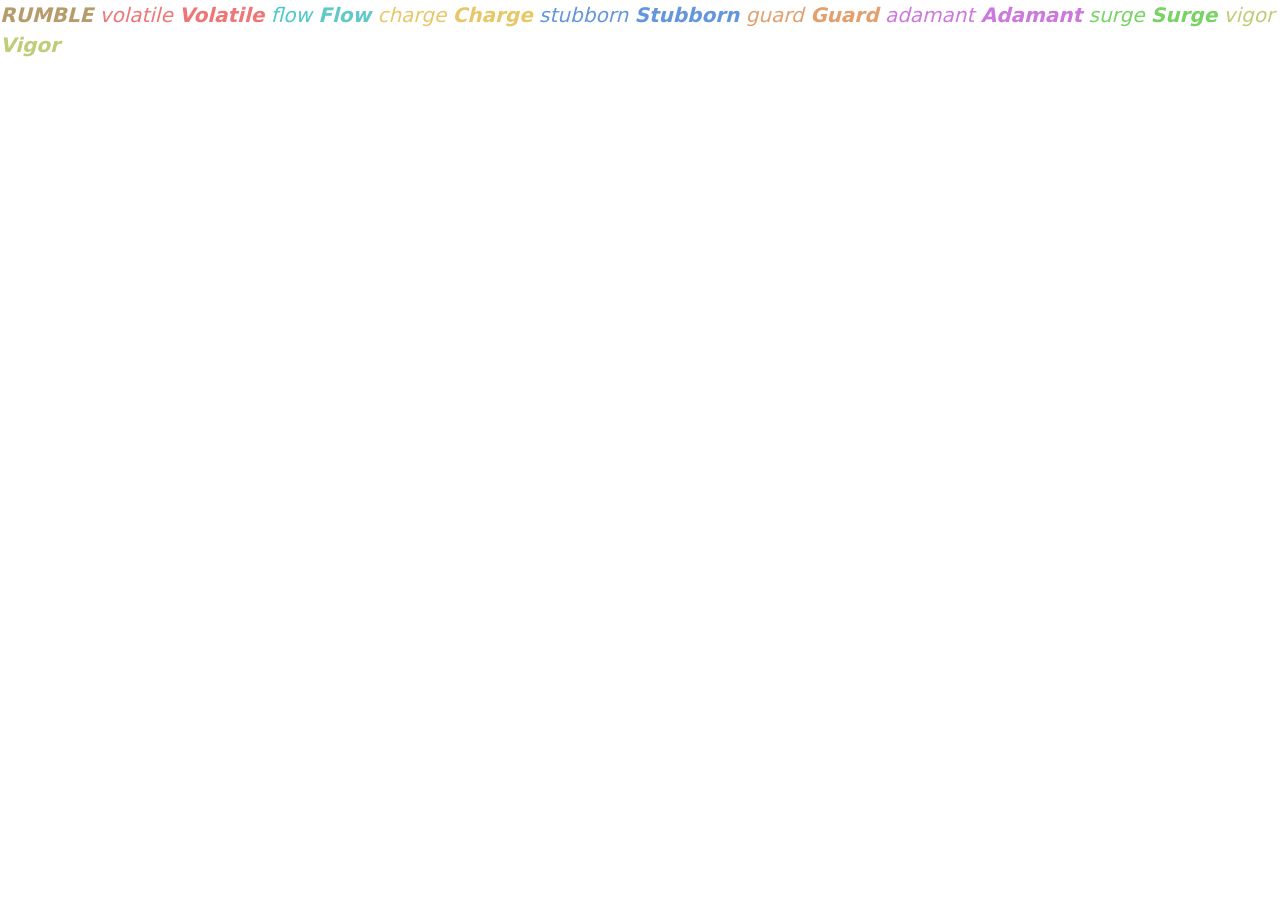
==== commit 9cbe2497: "add colors; fix stuff" ====
--- a/Site/index.html
+++ b/Site/index.html
@@ -11,12 +11,76 @@
     </head>
     <body>
         <div blocker></div>
+
+        <compute @=lib/indexProvider.js></compute>
+
+        <compute @=scripts/rule.js target=RUMBLE>
+            <strong style='color: rgb(182, 155, 107);'><em>RUMBLE</em></strong>
+        </compute>
+
+        <compute @=scripts/rule.js target=volatile>
+            <em style='color: rgb(238, 118, 118);'>volatile</em>
+        </compute>
+        <compute @=scripts/rule.js target=Volatile>
+            <strong style='color: rgb(238, 118, 118);'><em>Volatile</em></strong>
+        </compute>
+        </>
+        <compute @=scripts/rule.js target=flow>
+            <em style='color: rgb(78, 200, 200);'>flow</em>
+        </compute>
+        <compute @=scripts/rule.js target=Flow>
+            <strong style='color: rgb(98, 200, 200);'><em>Flow</em></strong>
+        </compute>
+        </>
+        <compute @=scripts/rule.js target=charge>
+            <em style='color: rgb(230, 200, 105);'>charge</em>
+        </compute>
+        <compute @=scripts/rule.js target=Charge>
+            <strong style='color: rgb(230, 200, 105);'><em>Charge</em></strong>
+        </compute>
+        </>
+        <compute @=scripts/rule.js target=stubborn>
+            <em style='color: rgb(100, 150, 220);'>stubborn</em>
+        </compute>
+        <compute @=scripts/rule.js target=Stubborn>
+            <strong style='color: rgb(100, 150, 220);'><em>Stubborn</em></strong>
+        </compute>
+        </>
+        <compute @=scripts/rule.js target=guard>
+            <em style='color: rgb(225, 160, 110);'>guard</em>
+        </compute>
+        <compute @=scripts/rule.js target=Guard>
+            <strong style='color: rgb(225, 160, 110);'><em>Guard</em></strong>
+        </compute>
+        </>
+        <compute @=scripts/rule.js target=adamant>
+            <em style='color: rgb(205, 120, 220);'>adamant</em>
+        </compute>
+        <compute @=scripts/rule.js target=Adamant>
+            <strong style='color: rgb(205, 120, 220);'><em>Adamant</em></strong>
+        </compute>
+        </>
+        <compute @=scripts/rule.js target=surge>
+            <em style='color: rgb(120, 210, 100);'>surge</em>
+        </compute>
+        <compute @=scripts/rule.js target=Surge>
+            <strong style='color: rgb(120, 210, 100);'><em>Surge</em></strong>
+        </compute>
+        <compute @=scripts/rule.js target=vigor>
+            <em style='color: rgb(190, 205, 120);'>vigor</em>
+        </compute>
+        <compute @=scripts/rule.js target=Vigor>
+            <strong style='color: rgb(190, 205, 120);'><em>Vigor</em></strong>
+        </compute>
+
         <header>
             <page @=pages/nav.htm />
         </header>
+        
         <main class=container-fluid>
             <compute @=scripts/init-home.js />
         </main>
+        
         <footer>
             <page @=pages/links.htm />
         </footer>
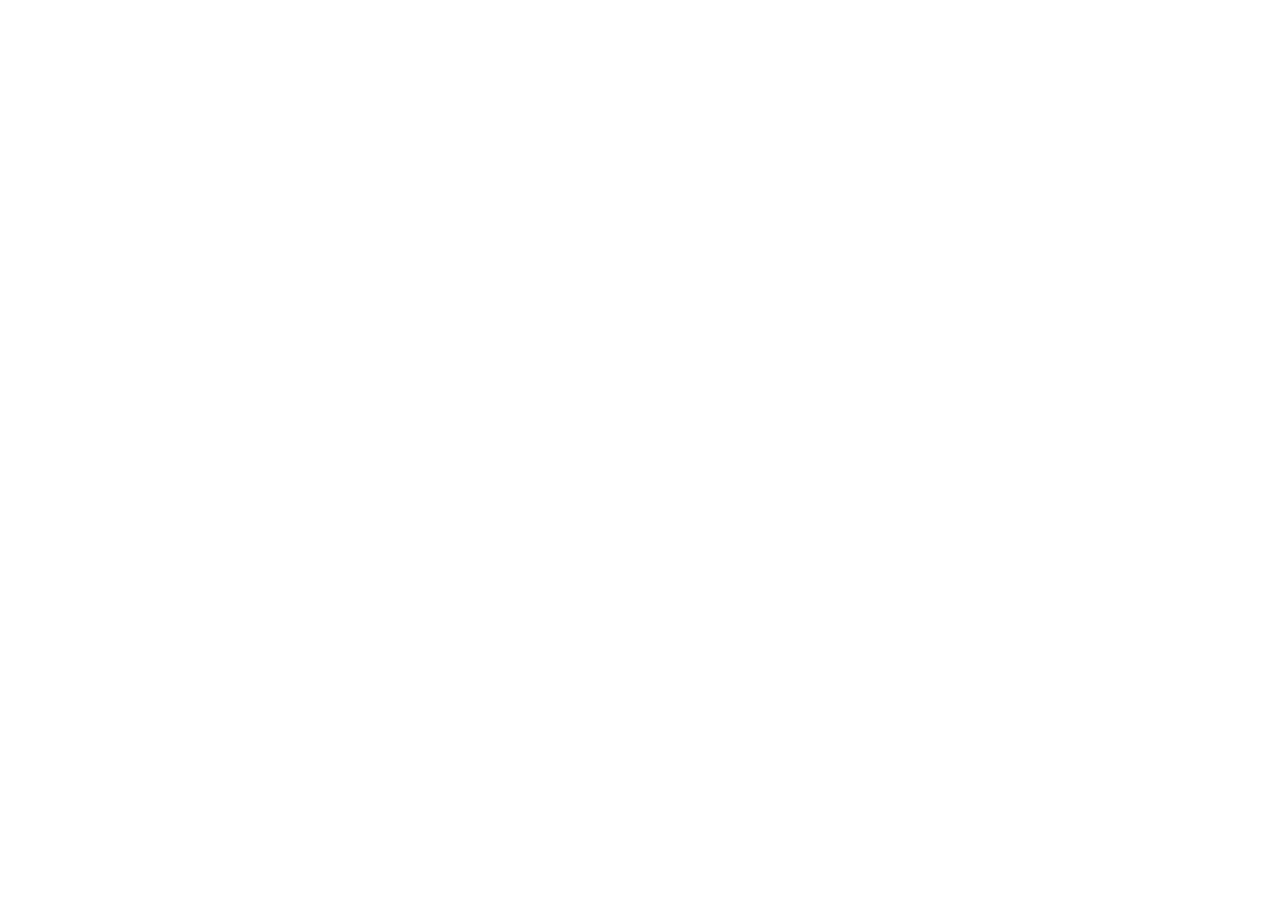
==== commit af3f6b6c: "tentative improve perf with caches" ====
--- a/Site/index.html
+++ b/Site/index.html
@@ -6,6 +6,15 @@
         <meta name=color-scheme content='light dark' />
         <link rel="stylesheet" href="styles/pico.sand.css">
         <link rel=stylesheet href=styles/main.css />
+
+        <!-- hydrate.js can't be discovered by the parser until it runs, so start
+             its first-wave fetches now instead of one round trip later -->
+        <link rel=modulepreload href=/scripts/hydrate.js>
+        <link rel=preload as=fetch href=/lib/indexProvider.js crossorigin>
+        <link rel=preload as=fetch href=/lib/redirectProvider.js crossorigin>
+        <link rel=preload as=fetch href=/scripts/rule.js crossorigin>
+        <link rel=preload as=fetch href=/pages/nav.htm crossorigin>
+
         <script type=module src=scripts/hydrate.js defer></script>
         <title>RUMblog</title>
     </head>
@@ -13,6 +22,7 @@
         <div blocker></div>
 
         <compute @=lib/indexProvider.js></compute>
+        <compute @=lib/redirectProvider.js></compute>
 
         <compute @=scripts/rule.js target=RUMBLE>
             <strong style='color: rgb(182, 155, 107);'><em>RUMBLE</em></strong>
@@ -24,48 +34,49 @@
         <compute @=scripts/rule.js target=Volatile>
             <strong style='color: rgb(238, 118, 118);'><em>Volatile</em></strong>
         </compute>
-        </>
+        
         <compute @=scripts/rule.js target=flow>
             <em style='color: rgb(78, 200, 200);'>flow</em>
         </compute>
         <compute @=scripts/rule.js target=Flow>
             <strong style='color: rgb(98, 200, 200);'><em>Flow</em></strong>
         </compute>
-        </>
+        
         <compute @=scripts/rule.js target=charge>
             <em style='color: rgb(230, 200, 105);'>charge</em>
         </compute>
         <compute @=scripts/rule.js target=Charge>
             <strong style='color: rgb(230, 200, 105);'><em>Charge</em></strong>
         </compute>
-        </>
+        
         <compute @=scripts/rule.js target=stubborn>
             <em style='color: rgb(100, 150, 220);'>stubborn</em>
         </compute>
         <compute @=scripts/rule.js target=Stubborn>
             <strong style='color: rgb(100, 150, 220);'><em>Stubborn</em></strong>
         </compute>
-        </>
+        
         <compute @=scripts/rule.js target=guard>
             <em style='color: rgb(225, 160, 110);'>guard</em>
         </compute>
         <compute @=scripts/rule.js target=Guard>
             <strong style='color: rgb(225, 160, 110);'><em>Guard</em></strong>
         </compute>
-        </>
+        
         <compute @=scripts/rule.js target=adamant>
             <em style='color: rgb(205, 120, 220);'>adamant</em>
         </compute>
         <compute @=scripts/rule.js target=Adamant>
             <strong style='color: rgb(205, 120, 220);'><em>Adamant</em></strong>
         </compute>
-        </>
+        
         <compute @=scripts/rule.js target=surge>
             <em style='color: rgb(120, 210, 100);'>surge</em>
         </compute>
         <compute @=scripts/rule.js target=Surge>
             <strong style='color: rgb(120, 210, 100);'><em>Surge</em></strong>
         </compute>
+        
         <compute @=scripts/rule.js target=vigor>
             <em style='color: rgb(190, 205, 120);'>vigor</em>
         </compute>
